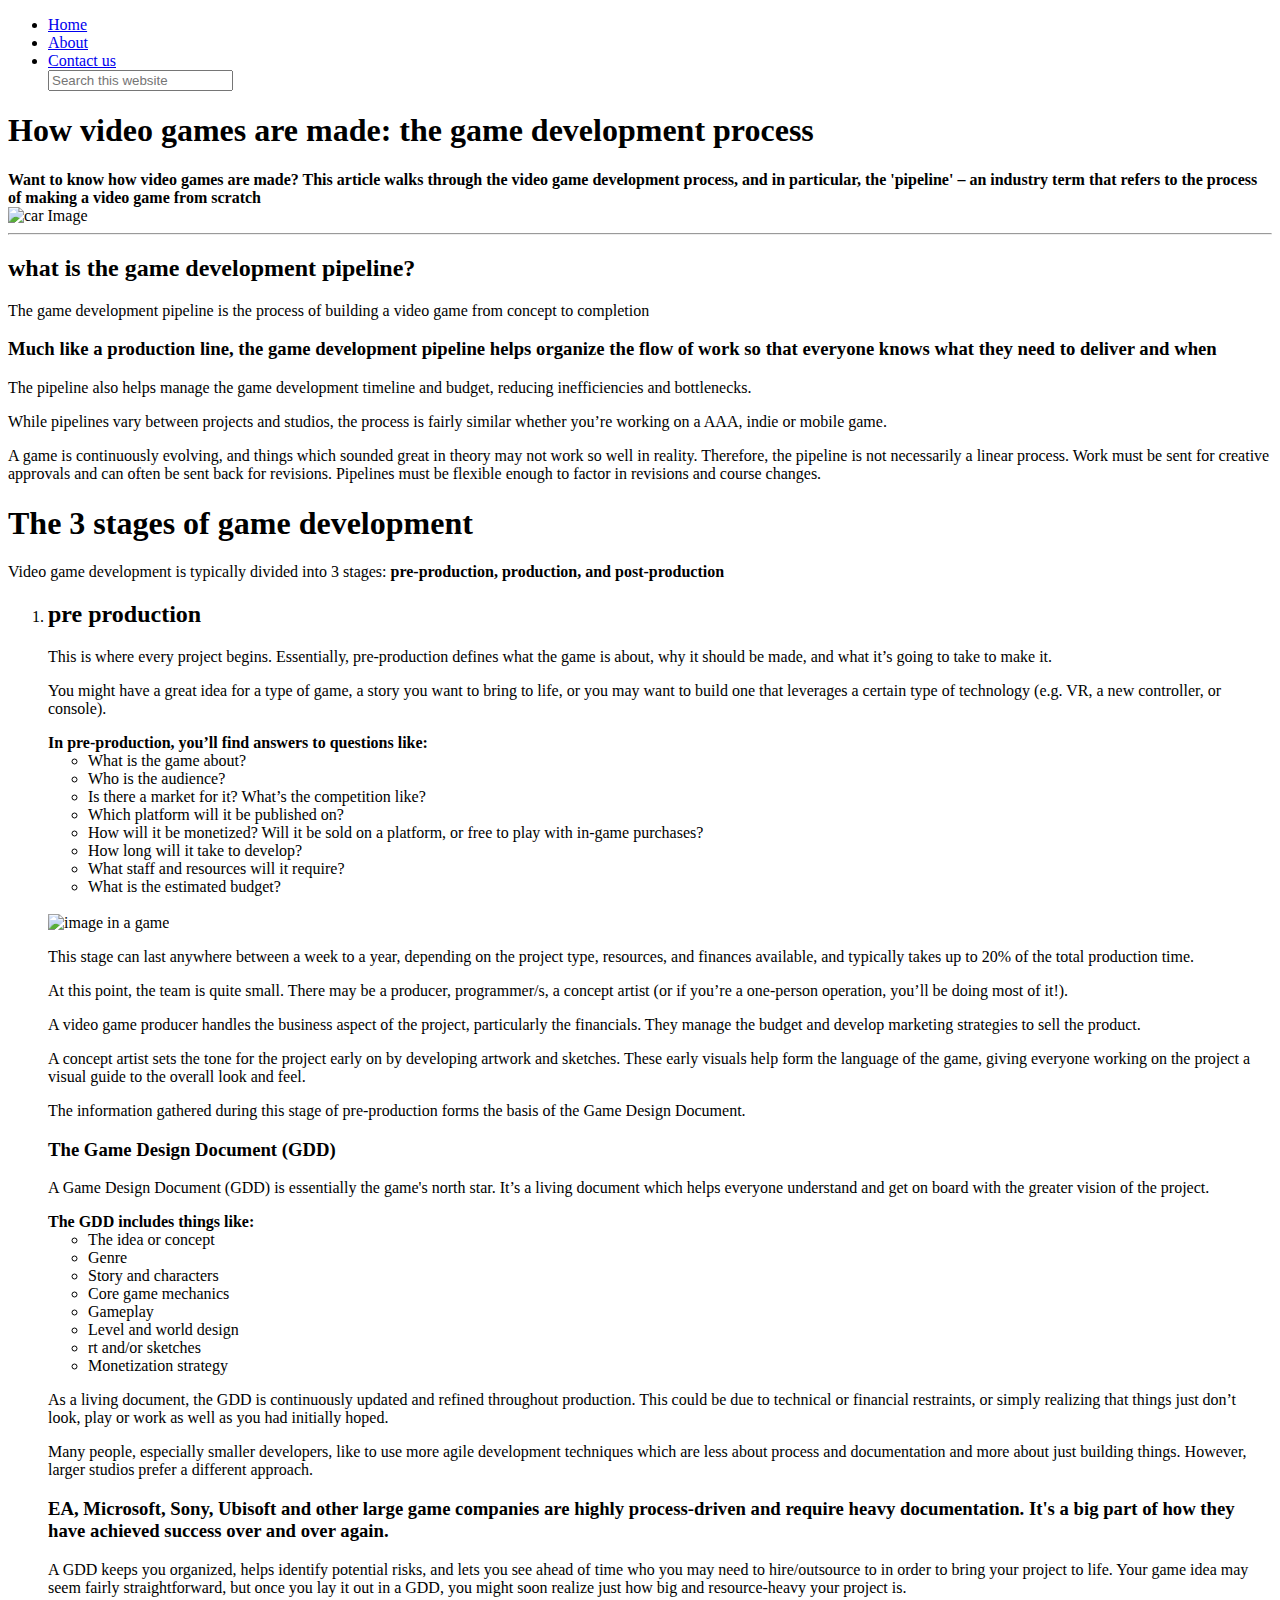
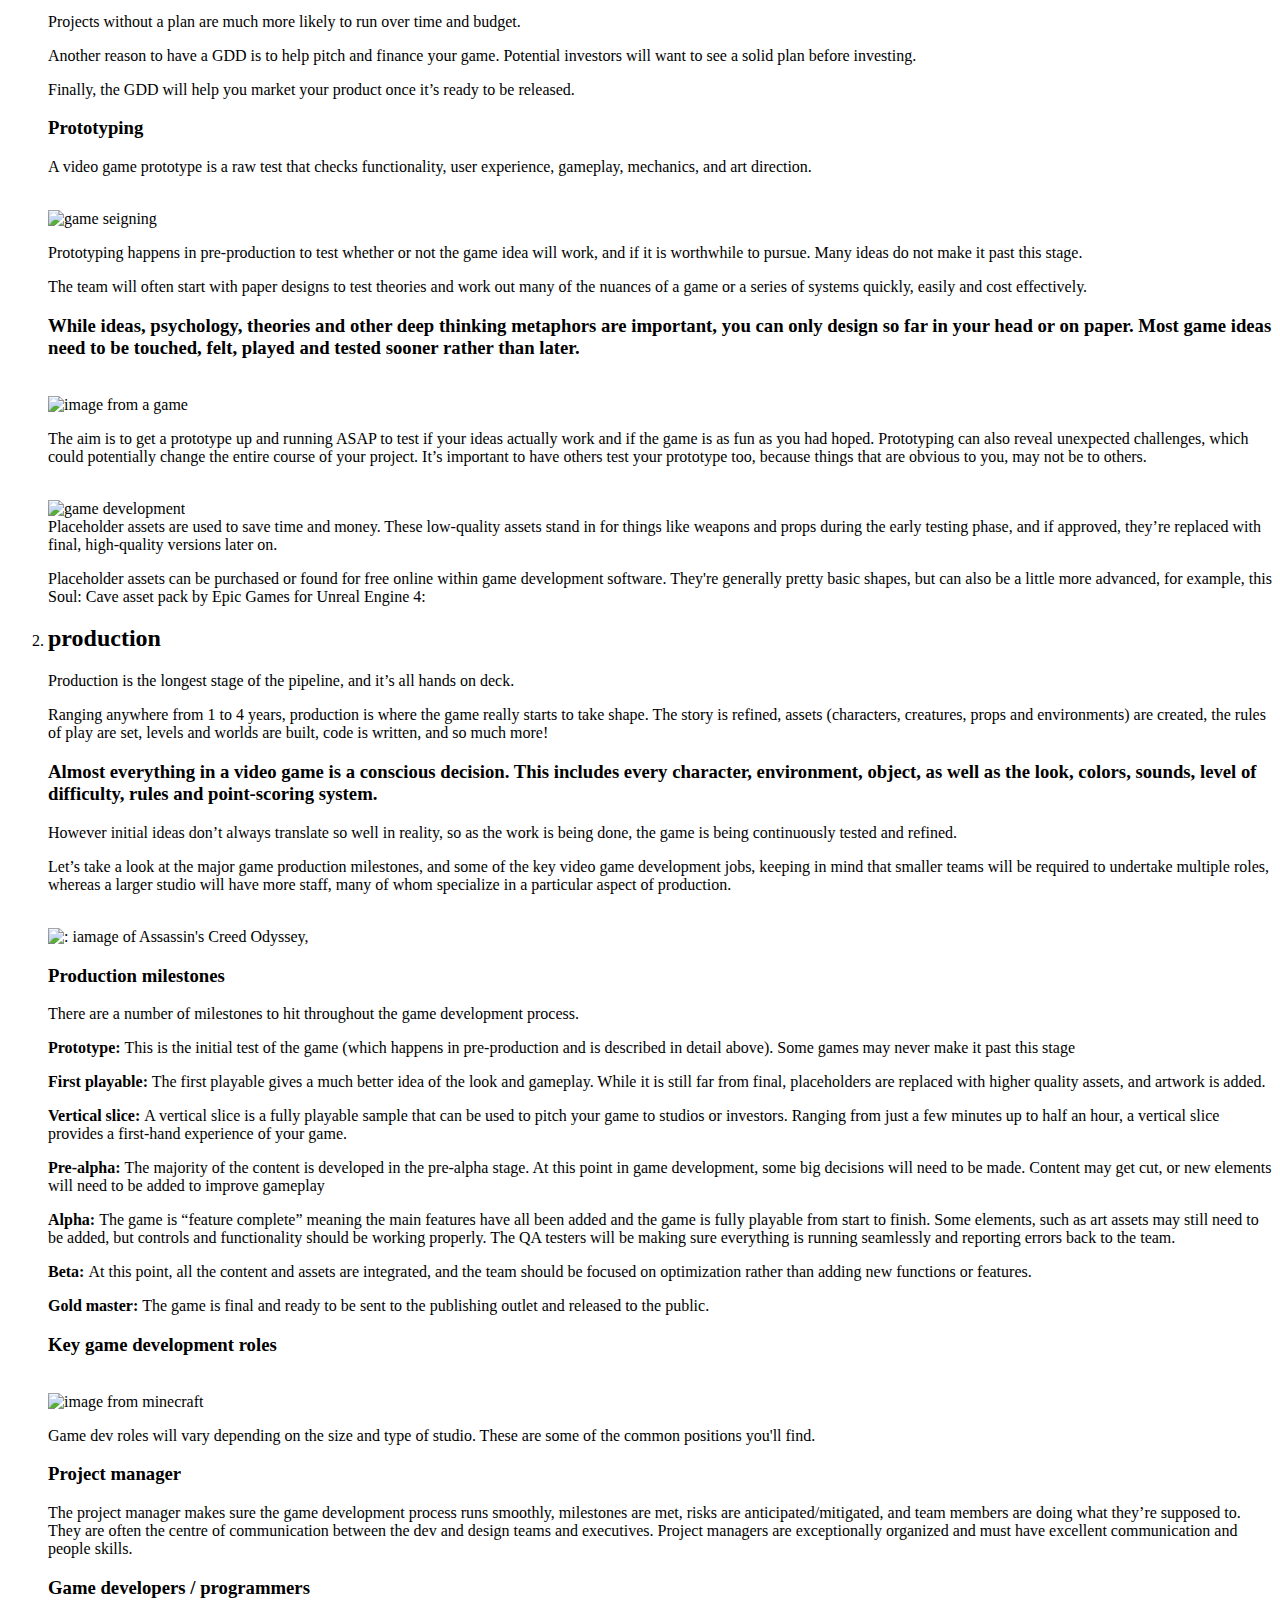
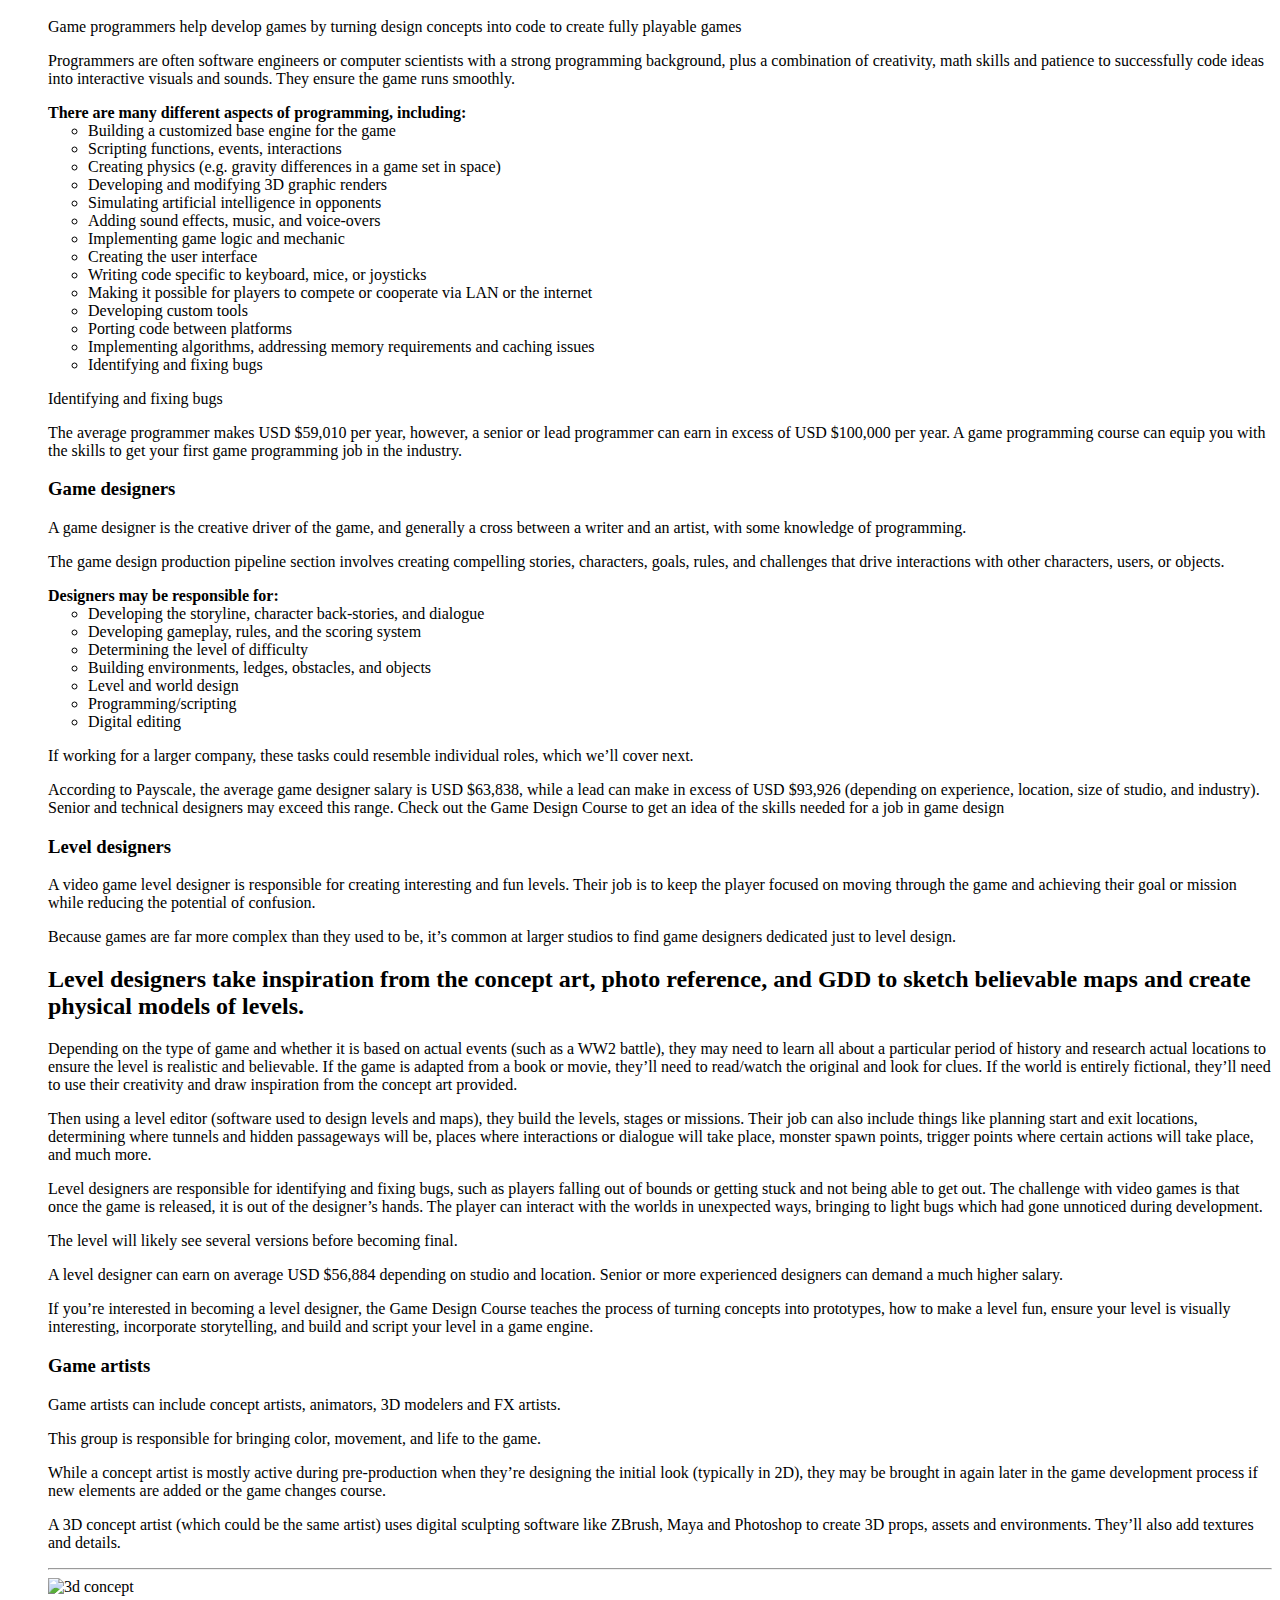
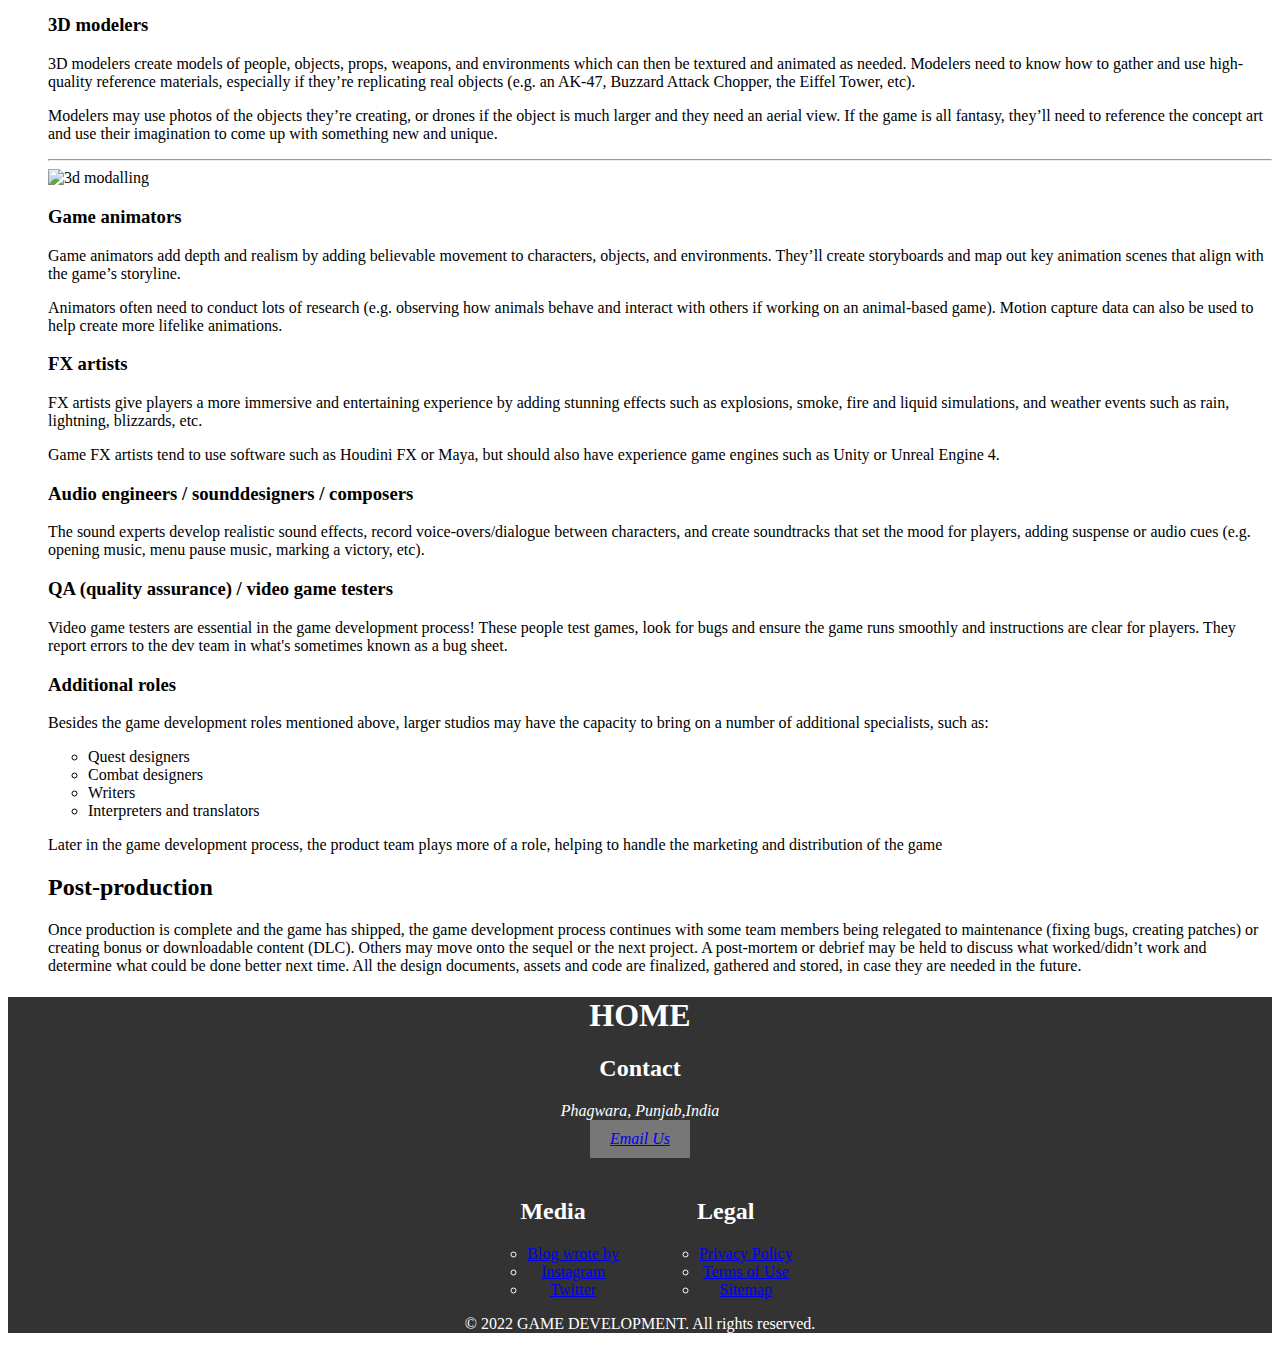
==== index.html @ 2f54fb56 "added favicon" ====
<!DOCTYPE html>
<html lang="en">
  <head>
    <meta charset="UTF-8" />
    <meta http-equiv="X-UA-Compatible" content="IE=edge" />
    <meta name="viewport" content="width=device-width, initial-scale=1.0" />
    <title>WEB DEVELOPMENT BLOG</title>
    <link rel="stylesheet" href="style.css">
    <link rel="shortcut icon" href="/images/favicon.ico" type="image/x-icon">
   
  </head>
  <style>
    .footer{
      background-color: #333;
      color: white;
      text-align: center;
    }
    .footer__addr{
      max-width: 300px;
      margin: 0 auto;
    }
    .footer__nav{
      display: flex;
      justify-content: center;
      margin-top: 20px;
      list-style: none;
      padding: 0;
    }
    .nav__item{
      margin: 0 20px;

    }
    .nav__title{
      font-weight: bold;
    }
    .footer__btn{
      display: inline-block;
      padding: 10px 20px;
      background-color: #777;
    }
  </style>
  <body>
    <header>
      <nav class="navbar">
          <ul>
              <li><a href="index.html">Home</a></li>
              <li><a href="about.html">About</a></li>
           
              <li><a href="contact.html">Contact us</a></li>
              <div class="search">
                  <input type="text" name="search" id="search" placeholder="Search this website">
              </div>
          </ul>
      </nav>
  </header>
    <div class="red">
       
    <b>
        <h1> How video games are made: the game development process</h1>
      </b>
    </div>
    
    <b>
      Want to know how video games are made? This article walks through the
      video game development process, and in particular, the 'pipeline' – an
      industry term that refers to the process of making a video game from
      scratch</b>
      <br>
      
      <img src="/cse1002.jpg " alt="car Image" class="center">
      <hr>
    
    <h2>what is the game development pipeline?</h2>
    <p>
      The game development pipeline is the process of building a video game from
      concept to completion
    </p>
    <h3>
      Much like a production line, the game development pipeline helps organize
      the flow of work so that everyone knows what they need to deliver and when
    </h3>
    <p>
      The pipeline also helps manage the game development timeline and budget,
      reducing inefficiencies and bottlenecks.
    </p>
     
    <p>
      While pipelines vary between projects and studios, the process is fairly
      similar whether you’re working on a AAA, indie or mobile game.
    </p>
    <p>
      A game is continuously evolving, and things which sounded great in theory
      may not work so well in reality. Therefore, the pipeline is not
      necessarily a linear process. Work must be sent for creative approvals and
      can often be sent back for revisions. Pipelines must be flexible enough to
      factor in revisions and course changes.
    </p>
  
    <h1>The 3 stages of game development</h1>
    <p>
      Video game development is typically divided into 3 stages:<b>
        pre-production, production, and post-production</b
      >
    </p>
    <ol>
      <li>
        <h2>pre production</h2>
      </li>
      <p>
        This is where every project begins. Essentially, pre-production defines
        what the game is about, why it should be made, and what it’s going to
        take to make it.
      </p>
      <b3>
      <p>
        You might have a great idea for a type of game, a story you want to
        bring to life, or you may want to build one that leverages a certain
        type of technology (e.g. VR, a new controller, or console).
      </p>
      <b> In pre-production, you’ll find answers to questions like:</b>
      <br>
<div class="box1">
      <ul>
        <li>What is the game about?</li>
        <li>Who is the audience?</li>
        <li>Is there a market for it? What’s the competition like?</li>
        <li>Which platform will it be published on?</li>
        <li>
          How will it be monetized? Will it be sold on a platform, or free to
          play with in-game purchases?
        </li>
        <li>How long will it take to develop?</li>
        <li>What staff and resources will it require?</li>
        <li>What is the estimated budget?</li>
      </ul>
    </div>
      <br>
      <img src="/cse1013.jpg" alt="image in a game" class="center">
      <p>
        This stage can last anywhere between a week to a year, depending on the
        project type, resources, and finances available, and typically takes up
        to 20% of the total production time.
      </p>
      <p>
        At this point, the team is quite small. There may be a producer,
        programmer/s, a concept artist (or if you’re a one-person operation,
        you’ll be doing most of it!).
      </p>
      <p>
        A video game producer handles the business aspect of the project,
        particularly the financials. They manage the budget and develop
        marketing strategies to sell the product.
      </p>
      <p>
        A concept artist sets the tone for the project early on by developing
        artwork and sketches. These early visuals help form the language of the
        game, giving everyone working on the project a visual guide to the
        overall look and feel.
      </p>
      <p>
        The information gathered during this stage of pre-production forms the
        basis of the Game Design Document.
      </p>
      <h3>The Game Design Document (GDD)</h3>
      <p>
        A Game Design Document (GDD) is essentially the game's north star. It’s
        a living document which helps everyone understand and get on board with
        the greater vision of the project.
      </p>
      <b>The GDD includes things like:</b>
      <div class="box1">
      <ul>
        <li>The idea or concept</li>
        <li>Genre</li>
        <li>Story and characters</li>
        <li>Core game mechanics</li>
        <li>Gameplay</li>
        <li>Level and world design</li>
        <li>rt and/or sketches</li>
        <li>Monetization strategy</li>
      </ul>
    </div>
      <p>
        As a living document, the GDD is continuously updated and refined
        throughout production. This could be due to technical or financial
        restraints, or simply realizing that things just don’t look, play or
        work as well as you had initially hoped.
      </p>
      <p>
        Many people, especially smaller developers, like to use more agile
        development techniques which are less about process and documentation
        and more about just building things. However, larger studios prefer a
        different approach.
      </p>
      <h3>
        EA, Microsoft, Sony, Ubisoft and other large game companies are highly
        process-driven and require heavy documentation. It's a big part of how
        they have achieved success over and over again.
      </h3>
      <p>
        A GDD keeps you organized, helps identify potential risks, and lets you
        see ahead of time who you may need to hire/outsource to in order to
        bring your project to life. Your game idea may seem fairly
        straightforward, but once you lay it out in a GDD, you might soon
        realize just how big and resource-heavy your project is.
      </p>
      <p>
        Projects without a plan are much more likely to run over time and
        budget.
      </p>
      <p>
        Another reason to have a GDD is to help pitch and finance your game.
        Potential investors will want to see a solid plan before investing.
      </p>
      <p>
        Finally, the GDD will help you market your product once it’s ready to be
        released.
      </p>
      <h3>Prototyping</h3>
      <p>
        A video game prototype is a raw test that checks functionality, user
        experience, gameplay, mechanics, and art direction.
      </p>
      <br>
      <img src="/cse1006.jpg" alt="game seigning"  class="center">
      <p>
        Prototyping happens in pre-production to test whether or not the game
        idea will work, and if it is worthwhile to pursue. Many ideas do not
        make it past this stage.
      </p>
      <p>
        The team will often start with paper designs to test theories and work
        out many of the nuances of a game or a series of systems quickly, easily
        and cost effectively.
      </p>
      <h3>
        While ideas, psychology, theories and other deep thinking metaphors are
        important, you can only design so far in your head or on paper. Most
        game ideas need to be touched, felt, played and tested sooner rather
        than later.
      </h3>
      <br>
      <img src="/cse1005.jpg" alt="image from a game "  class="center">
      <p>
        The aim is to get a prototype up and running ASAP to test if your ideas
        actually work and if the game is as fun as you had hoped. Prototyping
        can also reveal unexpected challenges, which could potentially change
        the entire course of your project. It’s important to have others test
        your prototype too, because things that are obvious to you, may not be
        to others.
      </p>
      <br>
      <img src="/cse1007.jpg" alt="game development "  class="center">
      <br>
        Placeholder assets are used to save time and money. These low-quality
        assets stand in for things like weapons and props during the early
        testing phase, and if approved, they’re replaced with final,
        high-quality versions later on.
      </p>
      <p>
        Placeholder assets can be purchased or found for free online within game
        development software. They're generally pretty basic shapes, but can
        also be a little more advanced, for example, this Soul: Cave asset pack
        by Epic Games for Unreal Engine 4:
      </p>
      <li>
        <h2>production</h2>
      </li>
      <p>
        Production is the longest stage of the pipeline, and it’s all hands on
        deck.
      </p>
      <p>
        Ranging anywhere from 1 to 4 years, production is where the game really
        starts to take shape. The story is refined, assets (characters,
        creatures, props and environments) are created, the rules of play are
        set, levels and worlds are built, code is written, and so much more!
      </p>
      <h3>
        Almost everything in a video game is a conscious decision. This includes
        every character, environment, object, as well as the look, colors,
        sounds, level of difficulty, rules and point-scoring system.
      </h3>
      <p>
        However initial ideas don’t always translate so well in reality, so as
        the work is being done, the game is being continuously tested and
        refined.
      </p>
      <p>
        Let’s take a look at the major game production milestones, and some of
        the key video game development jobs, keeping in mind that smaller teams
        will be required to undertake multiple roles, whereas a larger studio
        will have more staff, many of whom specialize in a particular aspect of
        production.
      </p>
      <br>
      <img src="/cse1003.jpg" alt=": iamage of Assassin's Creed Odyssey, "  class="center">
      <h3>Production milestones</h3>
      <p>
        There are a number of milestones to hit throughout the game development
        process.
      </p>
      <p>
        <b> Prototype: </b>
        This is the initial test of the game (which happens in pre-production
        and is described in detail above). Some games may never make it past
        this stage
      </p>
      <p>
        <b>First playable:</b> The first playable gives a much better idea of
        the look and gameplay. While it is still far from final, placeholders
        are replaced with higher quality assets, and artwork is added.
      </p>
      <p>
        <b> Vertical slice: </b>
        A vertical slice is a fully playable sample that can be used to pitch
        your game to studios or investors. Ranging from just a few minutes up to
        half an hour, a vertical slice provides a first-hand experience of your
        game.
      </p>
      <p>
        <b>Pre-alpha: </b>
        The majority of the content is developed in the pre-alpha stage. At this
        point in game development, some big decisions will need to be made.
        Content may get cut, or new elements will need to be added to improve
        gameplay
      </p>
      <p>
        <b> Alpha: </b>
        The game is “feature complete” meaning the main features have all been
        added and the game is fully playable from start to finish. Some
        elements, such as art assets may still need to be added, but controls
        and functionality should be working properly. The QA testers will be
        making sure everything is running seamlessly and reporting errors back
        to the team.
      </p>
      <p>
        <b> Beta: </b>
        At this point, all the content and assets are integrated, and the team
        should be focused on optimization rather than adding new functions or
        features.
      </p>
      <p>
        <b> Gold master: </b>
        The game is final and ready to be sent to the publishing outlet and
        released to the public.
      </p>
      <h3>Key game development roles</h3>
      <br>
      <img src="/cse1001.jpg" alt="image from minecraft "  class="center">
      <p>
        Game dev roles will vary depending on the size and type of studio. These
        are some of the common positions you'll find.
      </p>
      <h3>Project manager</h3>

      <p>
        The project manager makes sure the game development process runs
        smoothly, milestones are met, risks are anticipated/mitigated, and team
        members are doing what they’re supposed to. They are often the centre of
        communication between the dev and design teams and executives. Project
        managers are exceptionally organized and must have excellent
        communication and people skills.
      </p>
      <h3>Game developers / programmers</h3>
      <p>
        Game programmers help develop games by turning design concepts into code
        to create fully playable games
      </p>
      <p>
        Programmers are often software engineers or computer scientists with a
        strong programming background, plus a combination of creativity, math
        skills and patience to successfully code ideas into interactive visuals
        and sounds. They ensure the game runs smoothly.
      </p>
      <b>There are many different aspects of programming, including:</b>
      <div class="box1">
      <ul>
        <li>Building a customized base engine for the game</li>
        <li>Scripting functions, events, interactions</li>
        <li>
          Creating physics (e.g. gravity differences in a game set in space)
        </li>
        <li>Developing and modifying 3D graphic renders</li>
        <li>Simulating artificial intelligence in opponents</li>
        <li>Adding sound effects, music, and voice-overs</li>
        <li>Implementing game logic and mechanic</li>
        <li>Creating the user interface</li>
        <li>Writing code specific to keyboard, mice, or joysticks</li>
        <li>
          Making it possible for players to compete or cooperate via LAN or the
          internet
        </li>
        <li>Developing custom tools</li>
        <li>Porting code between platforms</li>
        <li>
          Implementing algorithms, addressing memory requirements and caching
          issues
        </li>
        <li>Identifying and fixing bugs</li>
      </ul>
    </div>
      <p>Identifying and fixing bugs</p>
      <p>
        The average programmer makes USD $59,010 per year, however, a senior or
        lead programmer can earn in excess of USD $100,000 per year. A game
        programming course can equip you with the skills to get your first game
        programming job in the industry.
      </p>
      <h3>Game designers</h3>
      <p>
        A game designer is the creative driver of the game, and generally a
        cross between a writer and an artist, with some knowledge of
        programming.
      </p>
      <p>
        The game design production pipeline section involves creating compelling
        stories, characters, goals, rules, and challenges that drive
        interactions with other characters, users, or objects.
      </p>
      <b>Designers may be responsible for:</b>
      <div class="box1">
      <ul>
        <li>Developing the storyline, character back-stories, and dialogue</li>
        <li>Developing gameplay, rules, and the scoring system</li>
        <li>Determining the level of difficulty</li>
        <li>Building environments, ledges, obstacles, and objects</li>
        <li>Level and world design</li>
        <li>Programming/scripting</li>
        <li>Digital editing</li>
      </ul>
    </div>
      <p>
        If working for a larger company, these tasks could resemble individual
        roles, which we’ll cover next.
      </p>
      <p>
        According to Payscale, the average game designer salary is USD $63,838,
        while a lead can make in excess of USD $93,926 (depending on experience,
        location, size of studio, and industry). Senior and technical designers
        may exceed this range. Check out the Game Design Course to get an idea
        of the skills needed for a job in game design
      </p>
      <h3>Level designers</h3>
      <p>
        A video game level designer is responsible for creating interesting and
        fun levels. Their job is to keep the player focused on moving through
        the game and achieving their goal or mission while reducing the
        potential of confusion.
      </p>
      <p>
        Because games are far more complex than they used to be, it’s common at
        larger studios to find game designers dedicated just to level design.
      </p>
      <h2>
        Level designers take inspiration from the concept art, photo reference,
        and GDD to sketch believable maps and create physical models of levels.
      </h2>
      <p>
        Depending on the type of game and whether it is based on actual events
        (such as a WW2 battle), they may need to learn all about a particular
        period of history and research actual locations to ensure the level is
        realistic and believable. If the game is adapted from a book or movie,
        they’ll need to read/watch the original and look for clues. If the world
        is entirely fictional, they’ll need to use their creativity and draw
        inspiration from the concept art provided.
      </p>
      <p>
        Then using a level editor (software used to design levels and maps),
        they build the levels, stages or missions. Their job can also include
        things like planning start and exit locations, determining where tunnels
        and hidden passageways will be, places where interactions or dialogue
        will take place, monster spawn points, trigger points where certain
        actions will take place, and much more.
      </p>
      <p>
        Level designers are responsible for identifying and fixing bugs, such as
        players falling out of bounds or getting stuck and not being able to get
        out. The challenge with video games is that once the game is released,
        it is out of the designer’s hands. The player can interact with the
        worlds in unexpected ways, bringing to light bugs which had gone
        unnoticed during development.
      </p>
      <p>The level will likely see several versions before becoming final.</p>
      <p>
        A level designer can earn on average USD $56,884 depending on studio and
        location. Senior or more experienced designers can demand a much higher
        salary.
      </p>
      <p>
        If you’re interested in becoming a level designer, the Game Design
        Course teaches the process of turning concepts into prototypes, how to
        make a level fun, ensure your level is visually interesting, incorporate
        storytelling, and build and script your level in a game engine.
      </p>
      <h3>Game artists</h3>
      <p>
        Game artists can include concept artists, animators, 3D modelers and FX
        artists.
      </p>
      <p>
        This group is responsible for bringing color, movement, and life to the
        game.
      </p>
      <p>
        While a concept artist is mostly active during pre-production when
        they’re designing the initial look (typically in 2D), they may be
        brought in again later in the game development process if new elements
        are added or the game changes course.
      </p>
      <p>
        A 3D concept artist (which could be the same artist) uses digital
        sculpting software like ZBrush, Maya and Photoshop to create 3D props,
        assets and environments. They’ll also add textures and details.
      </p>
      <hr>
      <img src="/cse1004.jpg" alt="3d concept" class="center">
      <h3>3D modelers</h3>
      <p>
        3D modelers create models of people, objects, props, weapons, and
        environments which can then be textured and animated as needed. Modelers
        need to know how to gather and use high-quality reference materials,
        especially if they’re replicating real objects (e.g. an AK-47, Buzzard
        Attack Chopper, the Eiffel Tower, etc).
      </p>
      <p>
        Modelers may use photos of the objects they’re creating, or drones if
        the object is much larger and they need an aerial view. If the game is
        all fantasy, they’ll need to reference the concept art and use their
        imagination to come up with something new and unique.
      </p>
      <hr>
      <img src="/cse1017.jpg" alt="3d modalling" class="center">
      <h3>Game animators</h3>
      <p>
        Game animators add depth and realism by adding believable movement to
        characters, objects, and environments. They’ll create storyboards and
        map out key animation scenes that align with the game’s storyline.
      </p>
      <p>
        Animators often need to conduct lots of research (e.g. observing how
        animals behave and interact with others if working on an animal-based
        game). Motion capture data can also be used to help create more lifelike
        animations.
      </p>
      <h3>FX artists</h3>
      <p>
        FX artists give players a more immersive and entertaining experience by
        adding stunning effects such as explosions, smoke, fire and liquid
        simulations, and weather events such as rain, lightning, blizzards, etc.
      </p>
      <p>
        Game FX artists tend to use software such as Houdini FX or Maya, but
        should also have experience game engines such as Unity or Unreal Engine
        4.
      </p>
      <h3>Audio engineers / sounddesigners / composers</h3>
      <p>
        The sound experts develop realistic sound effects, record
        voice-overs/dialogue between characters, and create soundtracks that set
        the mood for players, adding suspense or audio cues (e.g. opening music,
        menu pause music, marking a victory, etc).
      </p>
      <h3>QA (quality assurance) / video game testers</h3>
      <p>
        Video game testers are essential in the game development process! These
        people test games, look for bugs and ensure the game runs smoothly and
        instructions are clear for players. They report errors to the dev team
        in what's sometimes known as a bug sheet.
      </p>
      <h3>Additional roles</h3>
      <p>
        Besides the game development roles mentioned above, larger studios may
        have the capacity to bring on a number of additional specialists, such
        as:
      </p>
      <div class="box1">
      <ul>
        <li>Quest designers</li>
        <li>Combat designers</li>
        <li>Writers</li>
        <li>Interpreters and translators</li>
      </ul>
    </div>
      <p>
        Later in the game development process, the product team plays more of a
        role, helping to handle the marketing and distribution of the game
      </p>

      <h2>Post-production</h2>
      <p>
Once production is complete and the game has shipped, the game development
 process continues with some team members being relegated to maintenance 
 (fixing bugs, creating patches) or creating bonus or downloadable content
  (DLC). Others may move onto the sequel or the next project.

        A post-mortem or debrief may be held to discuss what worked/didn’t
         work and determine what could be done better next time. All the design
          documents, assets and code are finalized, gathered and stored, in
           case they are needed in the future.</p>
    </ol>
     
   <footer class="footer">
    <div class="footer__addr">
      <h1 class="footer__logo">HOME</h1>
          
      <h2>Contact</h2>
      
      <address>
         Phagwara, Punjab,India <br>
            
        <a class="footer__btn" href="guttikondasivachandrasekhar@gmail.com">Email Us</a>
      </address>
    </div>
    
    <ul class="footer__nav">
      <li class="nav__item">
        <h2 class="nav__title">Media</h2>
  
        <ul class="nav__ul">
          <li>
            <a href="about.html">Blog wrote by</a>
          </li>
  
          <li>
            <a href="https://www.instagram.com/passion_1_9/">Instagram</a>
          </li>
              
          <li>
            <a href="@chandu_g_">Twitter</a>
          </li>
        </ul>
      </li>
      
      
      
      <li class="nav__item">
        <h2 class="nav__title">Legal</h2>
        
        <ul class="nav__ul">
          <li>
            <a href="#">Privacy Policy</a>
          </li>
          
          <li>
            <a href="#">Terms of Use</a>
          </li>
          
          <li>
            <a href="#">Sitemap</a>
          </li>
        </ul>
      </li>
    </ul>
    
    <div class="legal">
      <p>&copy; 2022 GAME DEVELOPMENT. All rights reserved.</p>
      
      
    </div>
  </footer class="footer">
 

 

  
  </body>
</html>
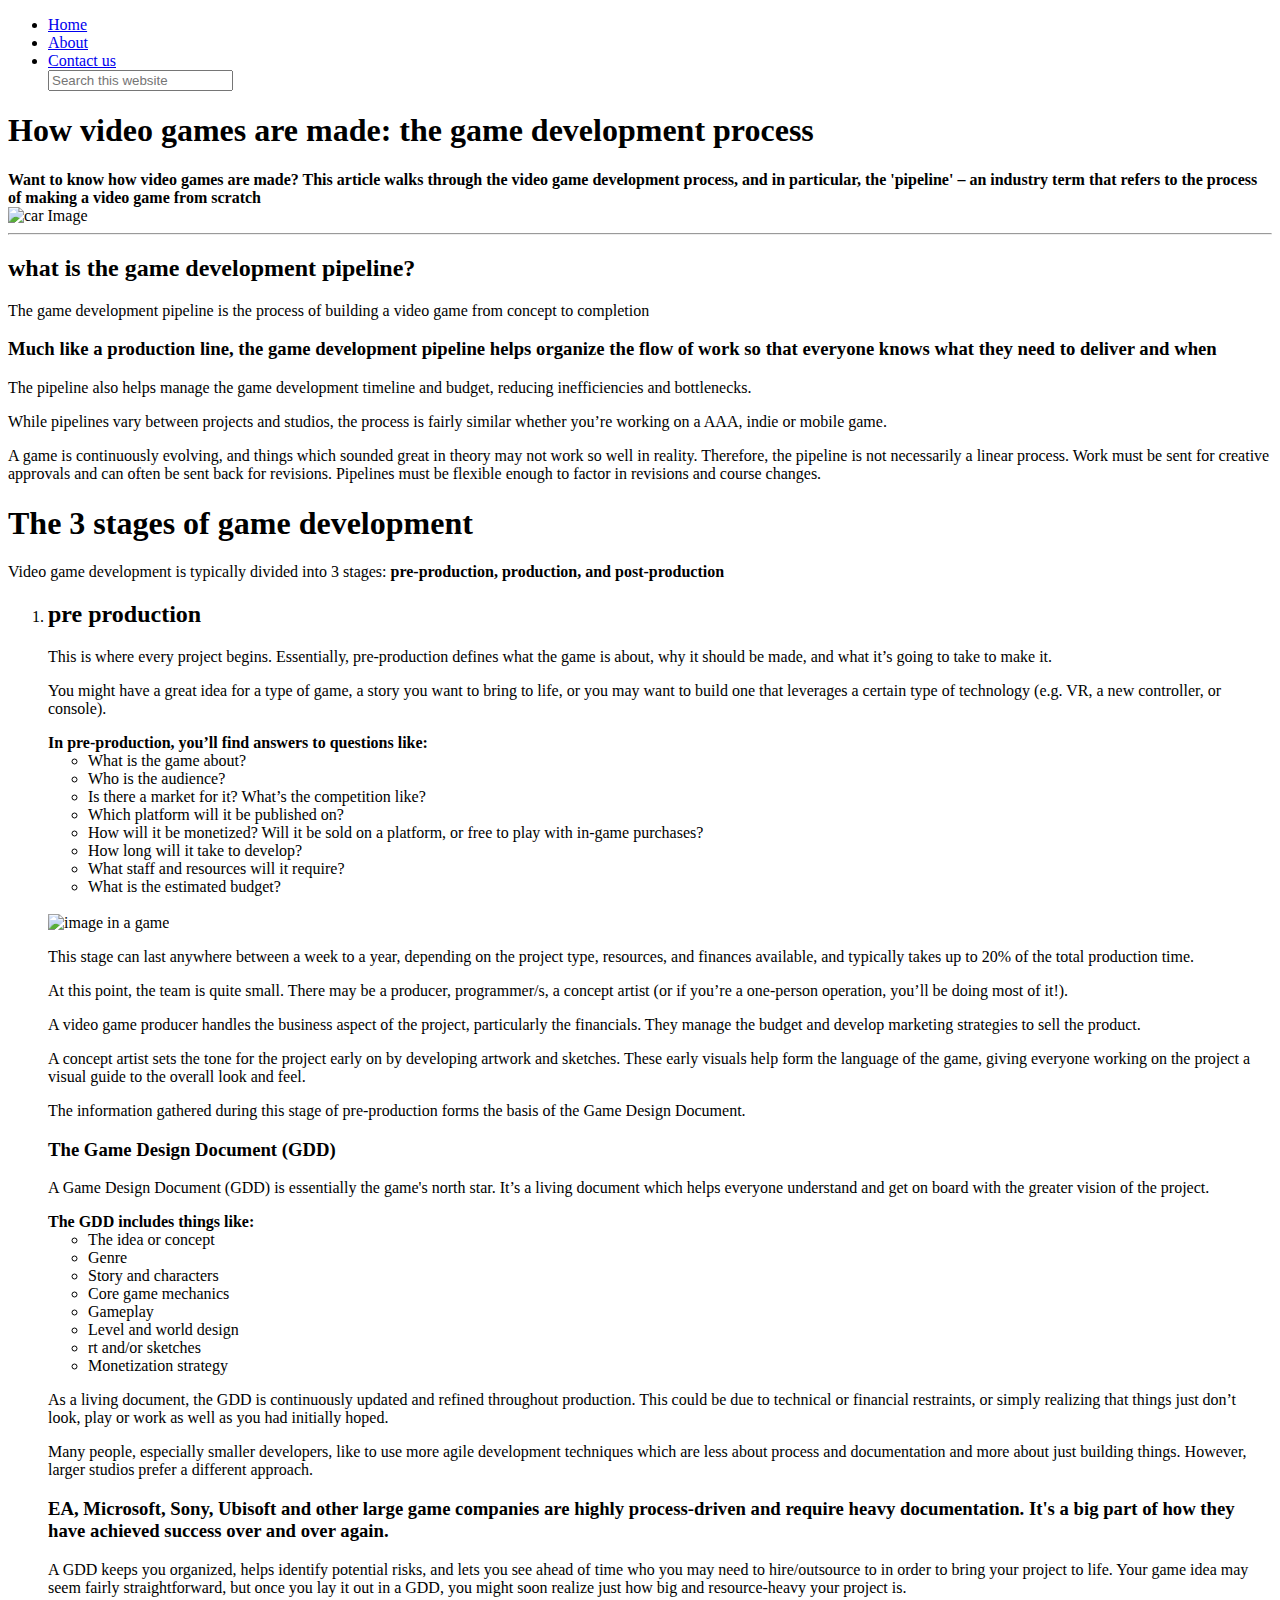
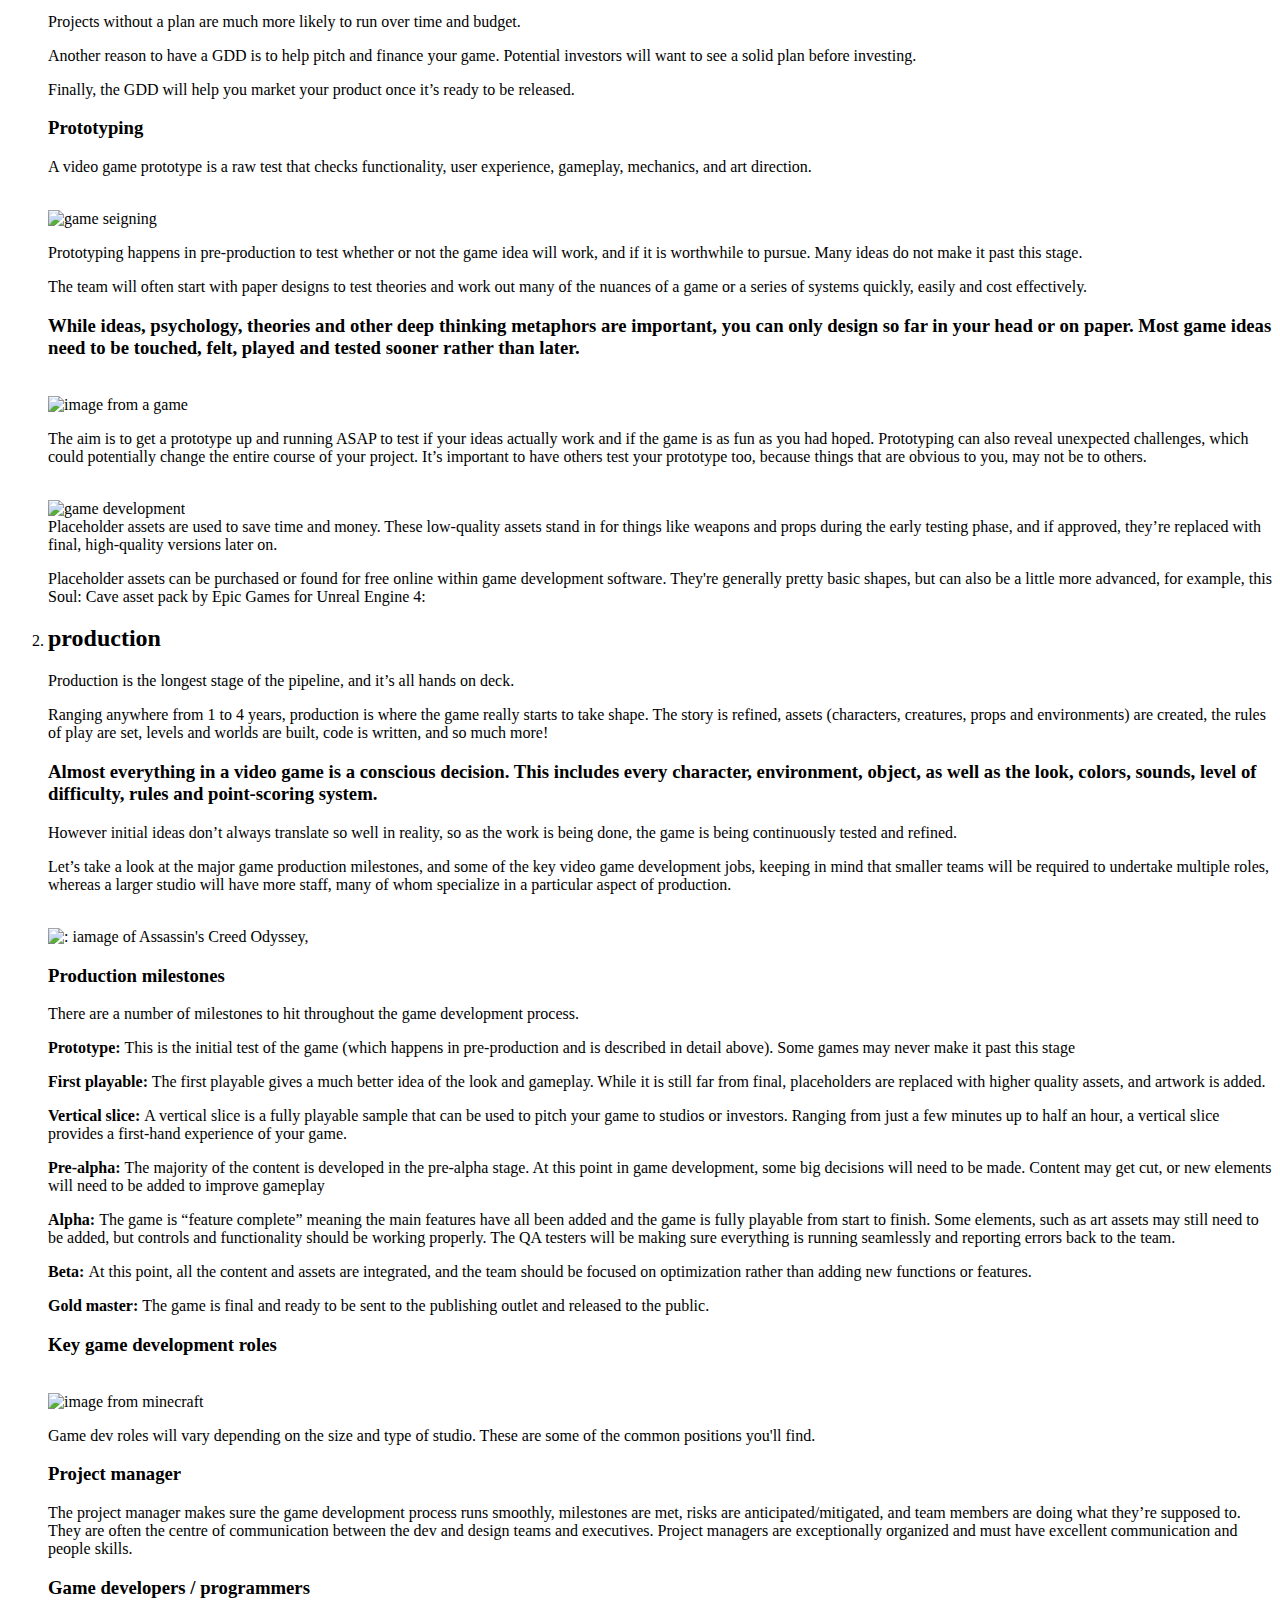
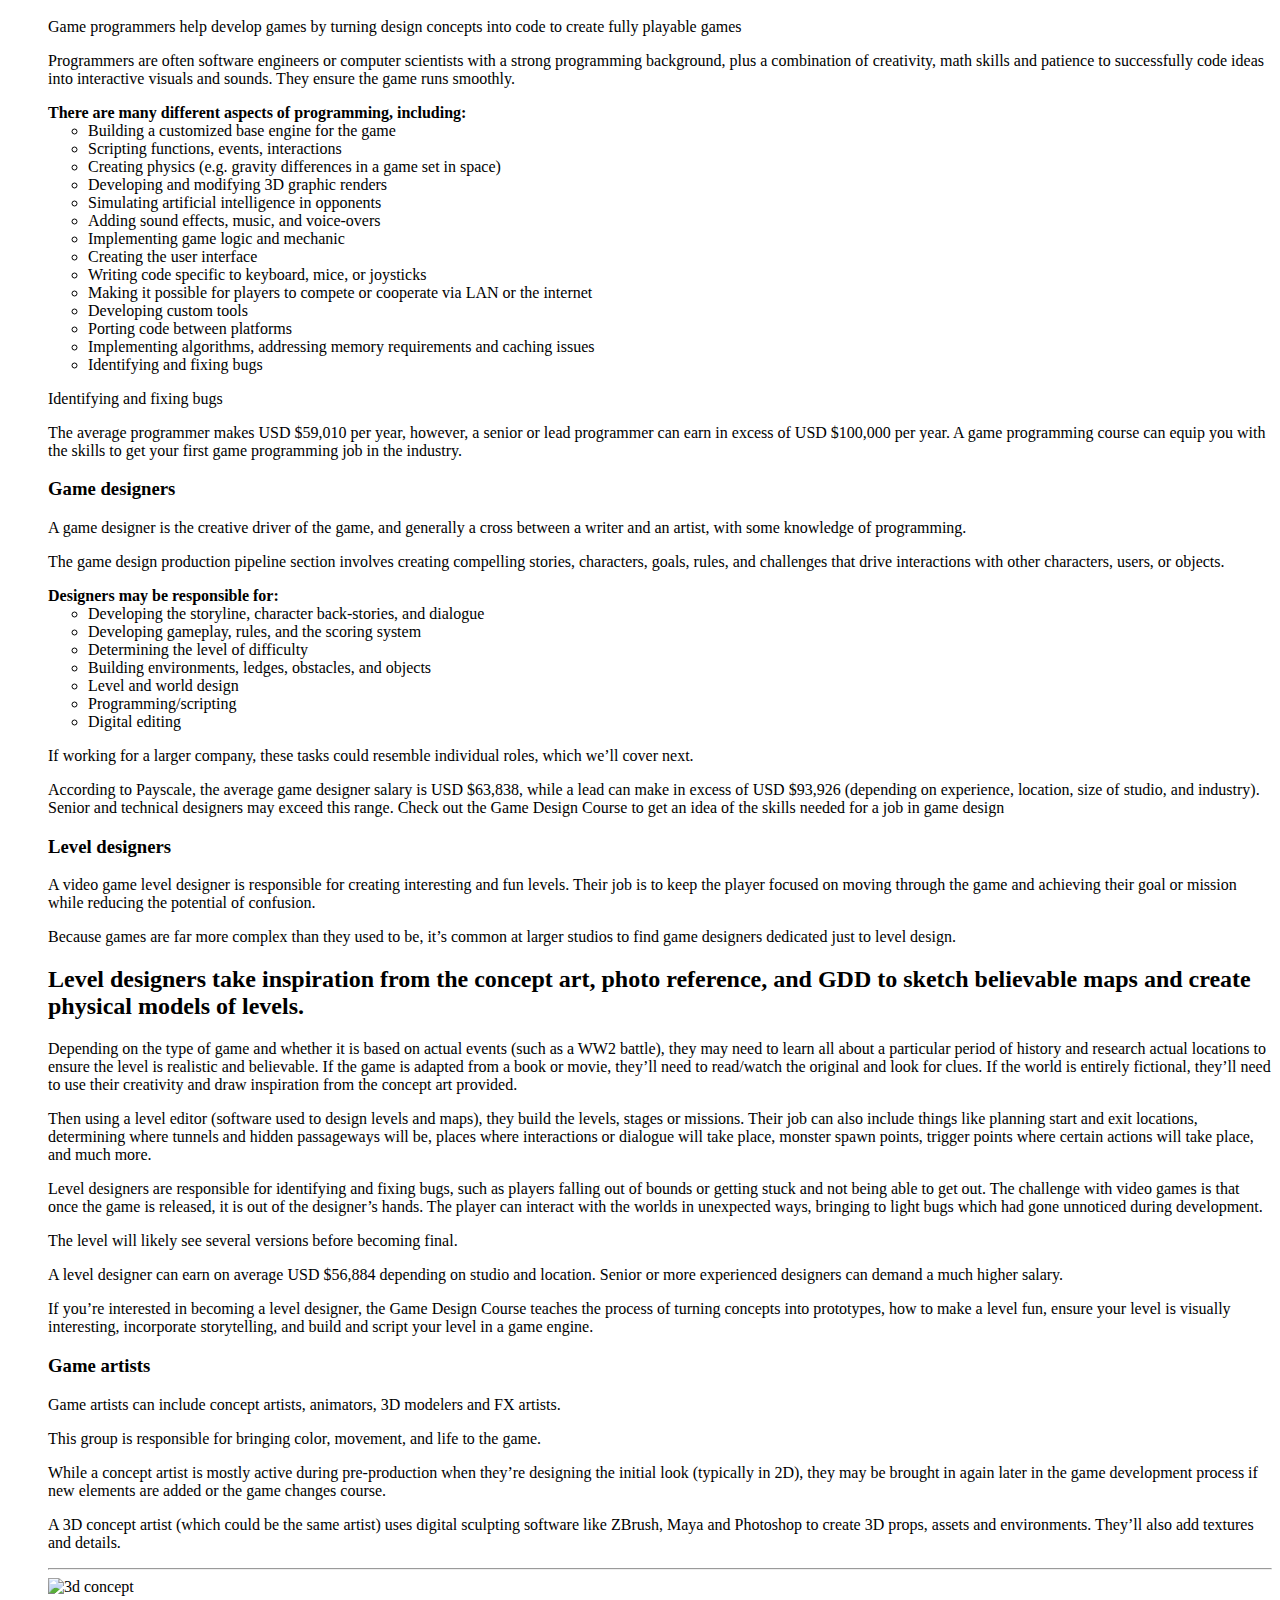
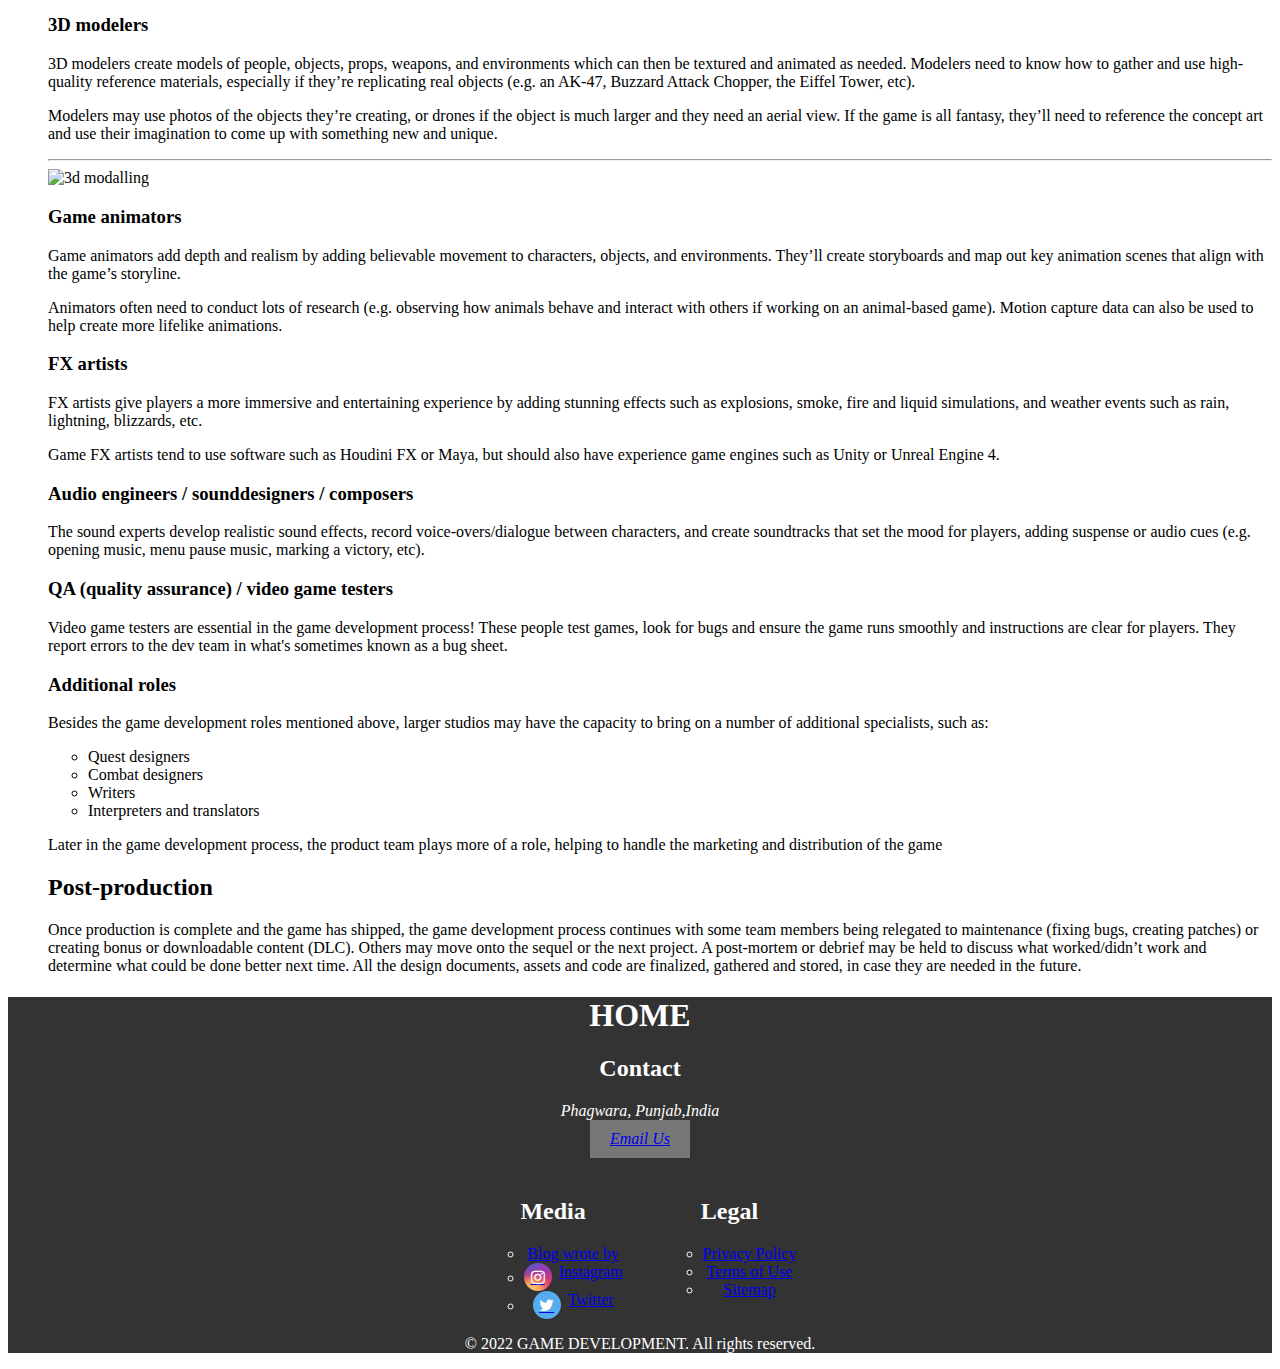
==== commit d2bdde9c: "feat: add social media icons and style #30" ====
--- a/index.html
+++ b/index.html
@@ -6,8 +6,8 @@
     <meta name="viewport" content="width=device-width, initial-scale=1.0" />
     <title>WEB DEVELOPMENT BLOG</title>
     <link rel="stylesheet" href="style.css">
-    <link rel="shortcut icon" href="/images/favicon.ico" type="image/x-icon">
-   
+    <link rel="shortcut icon" href="videogames.png" type="image/x-icon">
+    <link rel="stylesheet" href="https://cdnjs.cloudflare.com/ajax/libs/font-awesome/4.7.0/css/font-awesome.min.css">
   </head>
   <style>
     .footer{
@@ -37,6 +37,36 @@
       display: inline-block;
       padding: 10px 20px;
       background-color: #777;
+    }
+    .fa {
+      padding: 5px;
+      font-size: 16px;
+      text-align: center;
+      text-decoration: none;
+      border-radius: 50%;
+      display:inline-block;
+      line-height: 18px;
+      background-color:black;
+      color:white;
+      width: 18px;
+      height: 18px;
+      vertical-align: bottom;
+    }
+    .fa-twitter {
+      background: #55ACEE;
+      color: white;
+    }
+    .fa-instagram {
+      color: white;
+      background: radial-gradient(circle farthest-corner at 35% 90%, #fec564, transparent 50%), radial-gradient(circle farthest-corner at 0 140%, #fec564, transparent 50%), radial-gradient(ellipse farthest-corner at 0 -25%, #5258cf, transparent 50%), radial-gradient(ellipse farthest-corner at 20% -50%, #5258cf, transparent 50%), radial-gradient(ellipse farthest-corner at 100% 0, #893dc2, transparent 50%), radial-gradient(ellipse farthest-corner at 60% -20%, #893dc2, transparent 50%), radial-gradient(ellipse farthest-corner at 100% 100%, #d9317a, transparent), linear-gradient(#6559ca, #bc318f 30%, #e33f5f 50%, #f77638 70%, #fec66d 100%);
+
+    }
+    .nav__ul li a {
+      display: flex;
+      justify-content: center;
+    }
+    .nav__ul li span {
+      margin-left: 7px;
     }
   </style>
   <body>
@@ -623,11 +653,11 @@
           </li>
   
           <li>
-            <a href="https://www.instagram.com/passion_1_9/">Instagram</a>
+            <a href="https://www.instagram.com/passion_1_9/"><i class="fa fa-instagram"></i><span>Instagram</span></a>
           </li>
               
           <li>
-            <a href="@chandu_g_">Twitter</a>
+            <a href="@chandu_g_"><i class="fa fa-twitter"></i><span>Twitter</span></a>
           </li>
         </ul>
       </li>
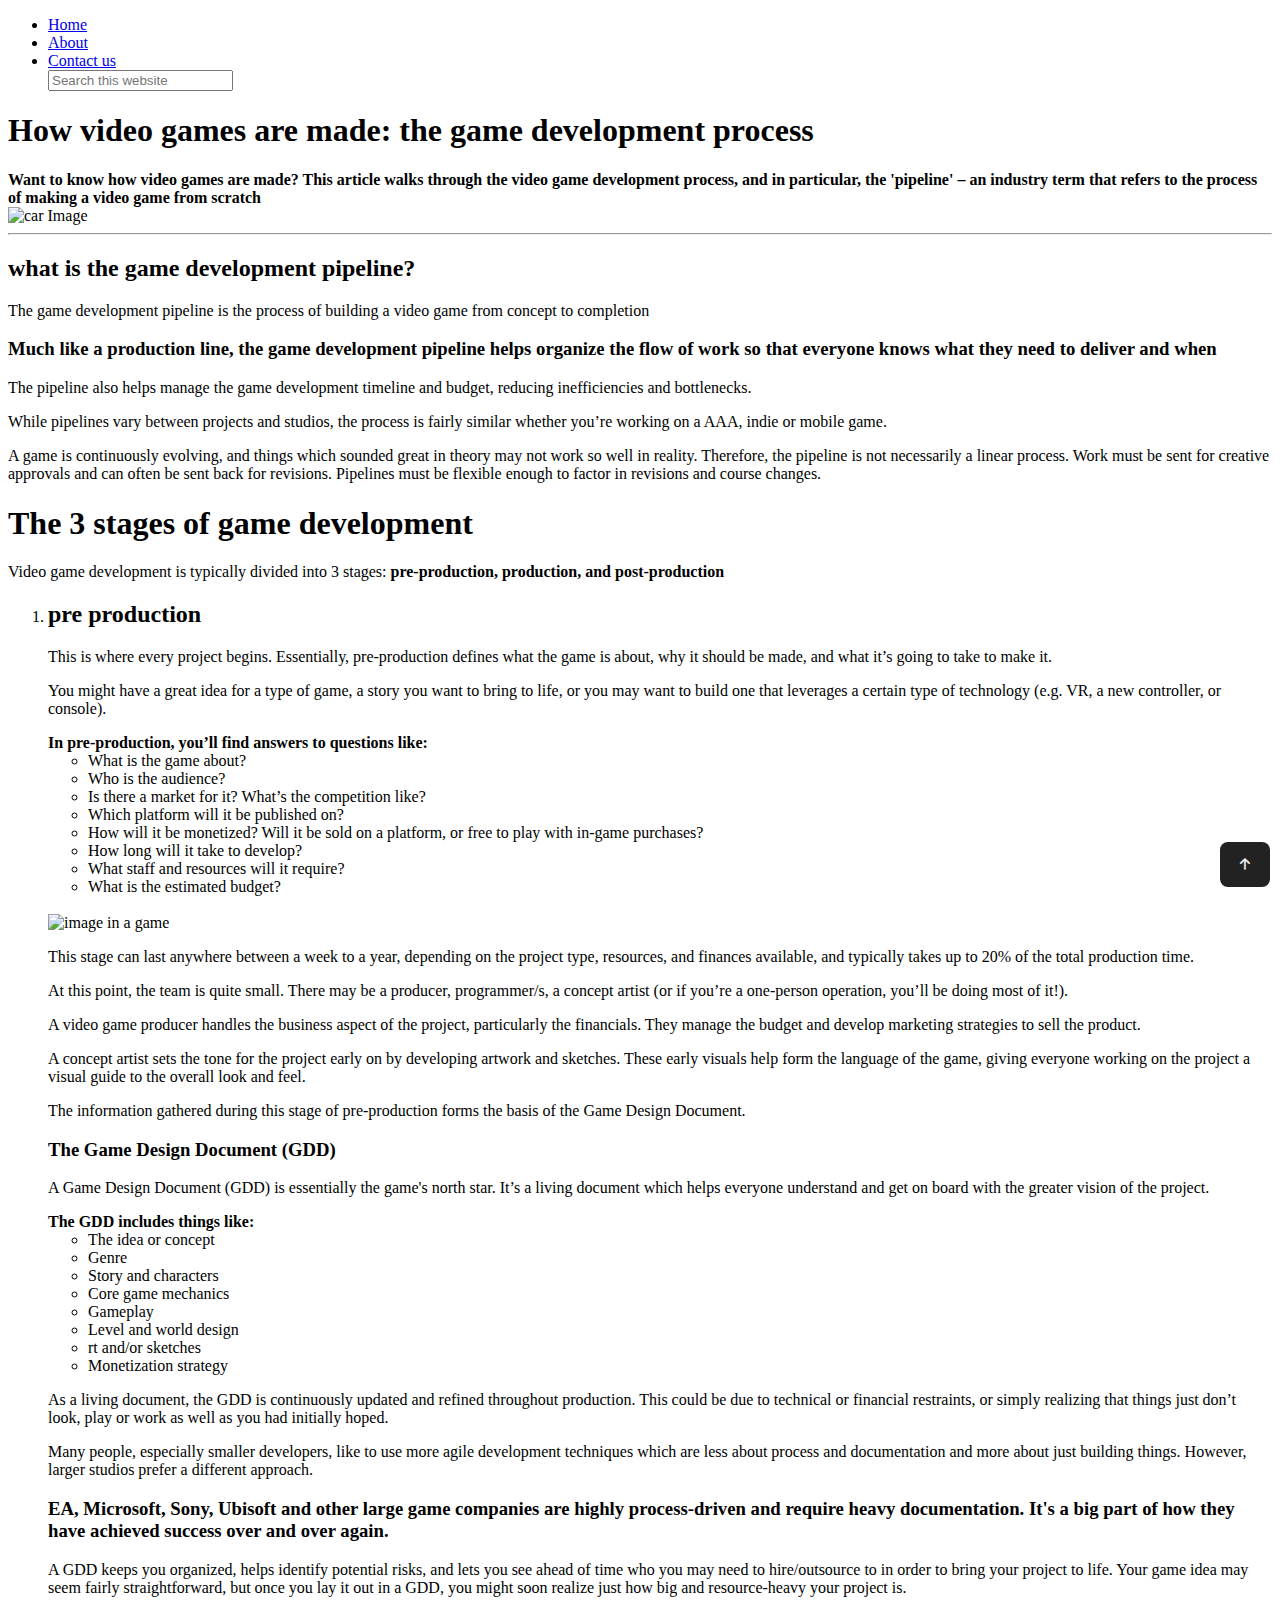
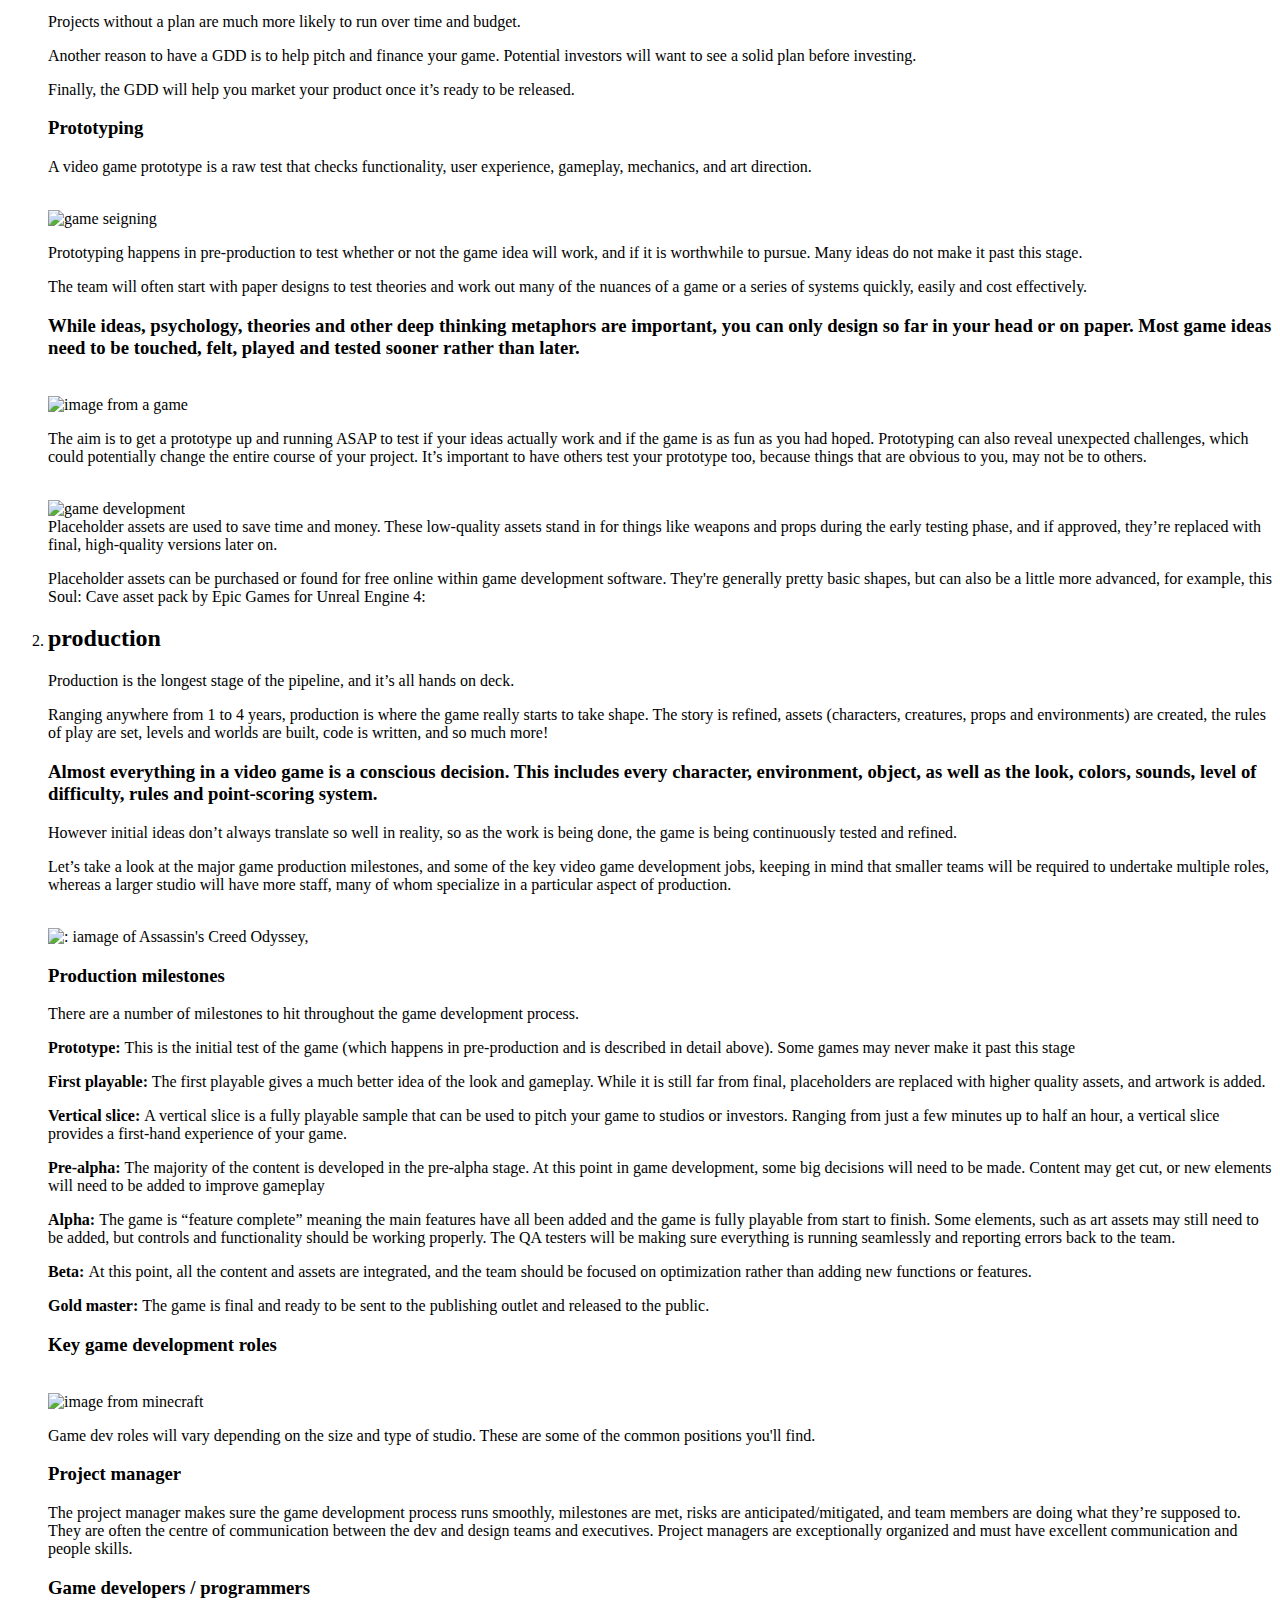
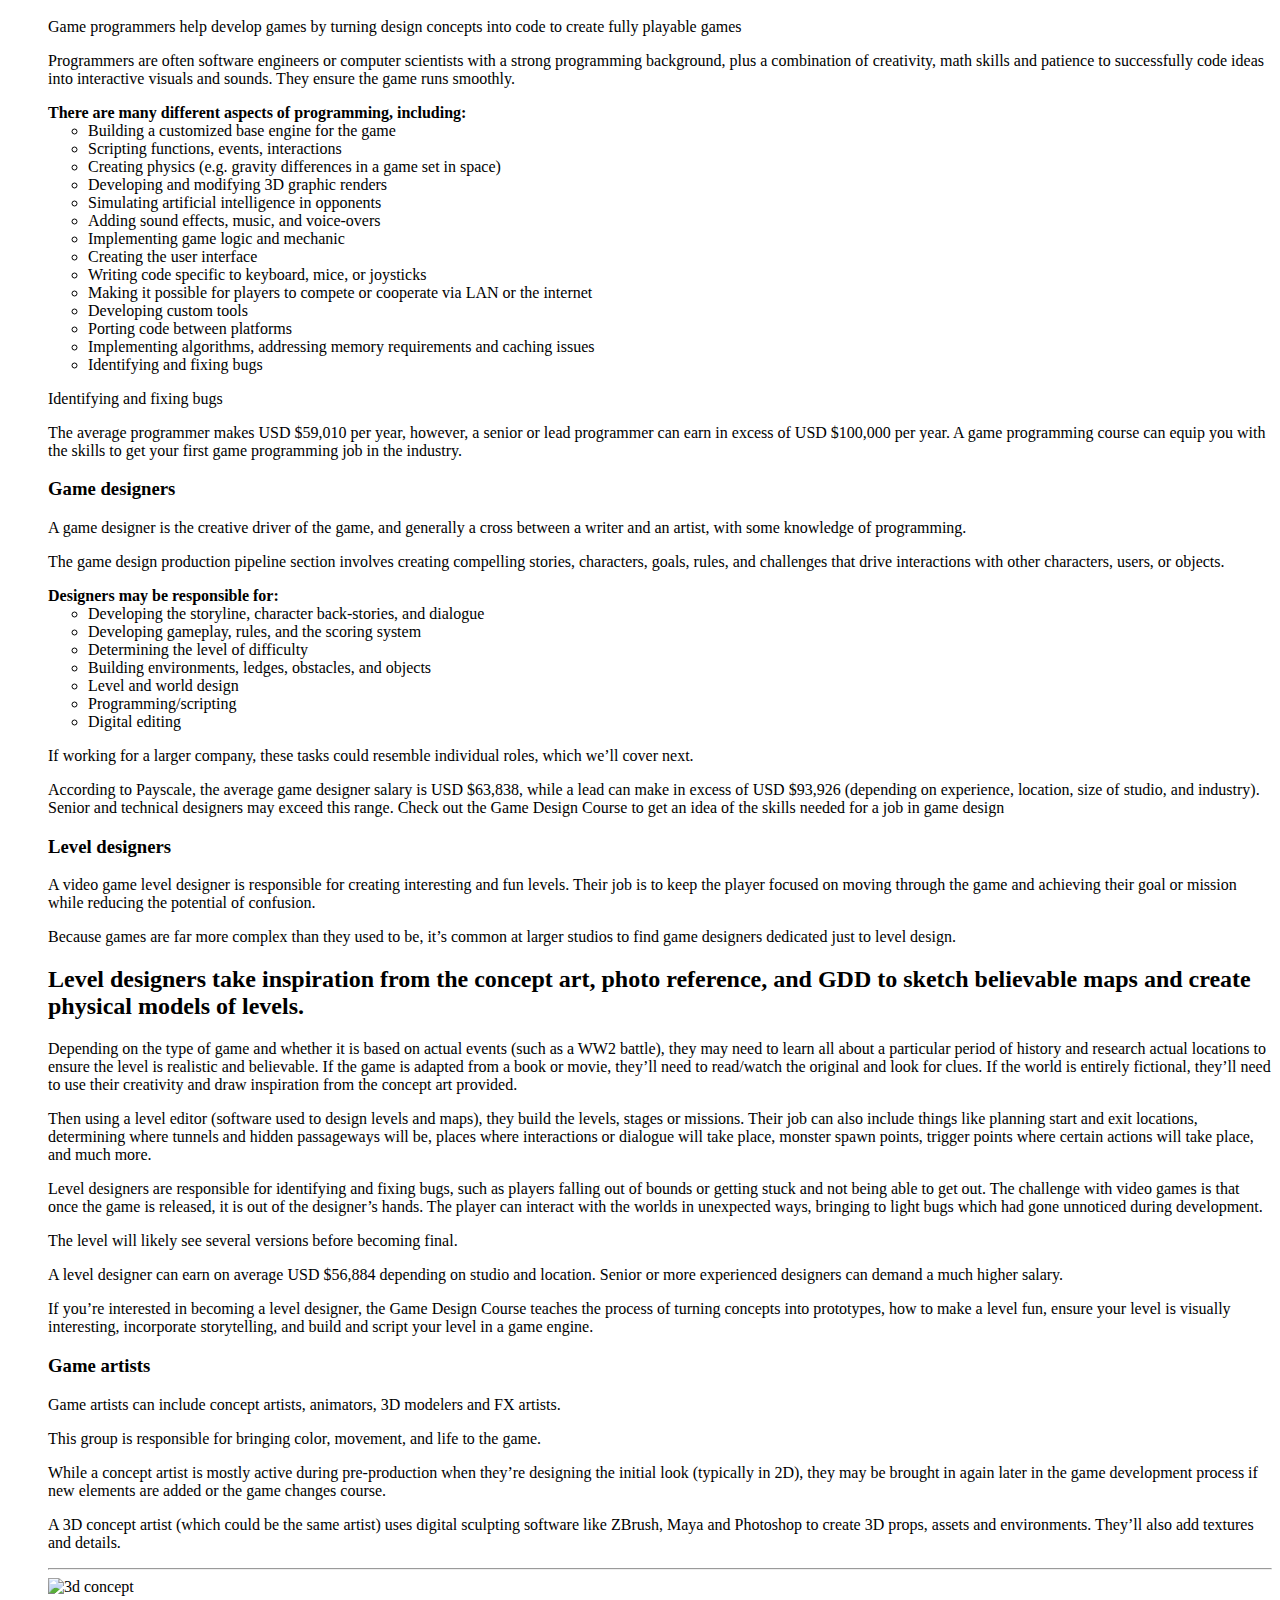
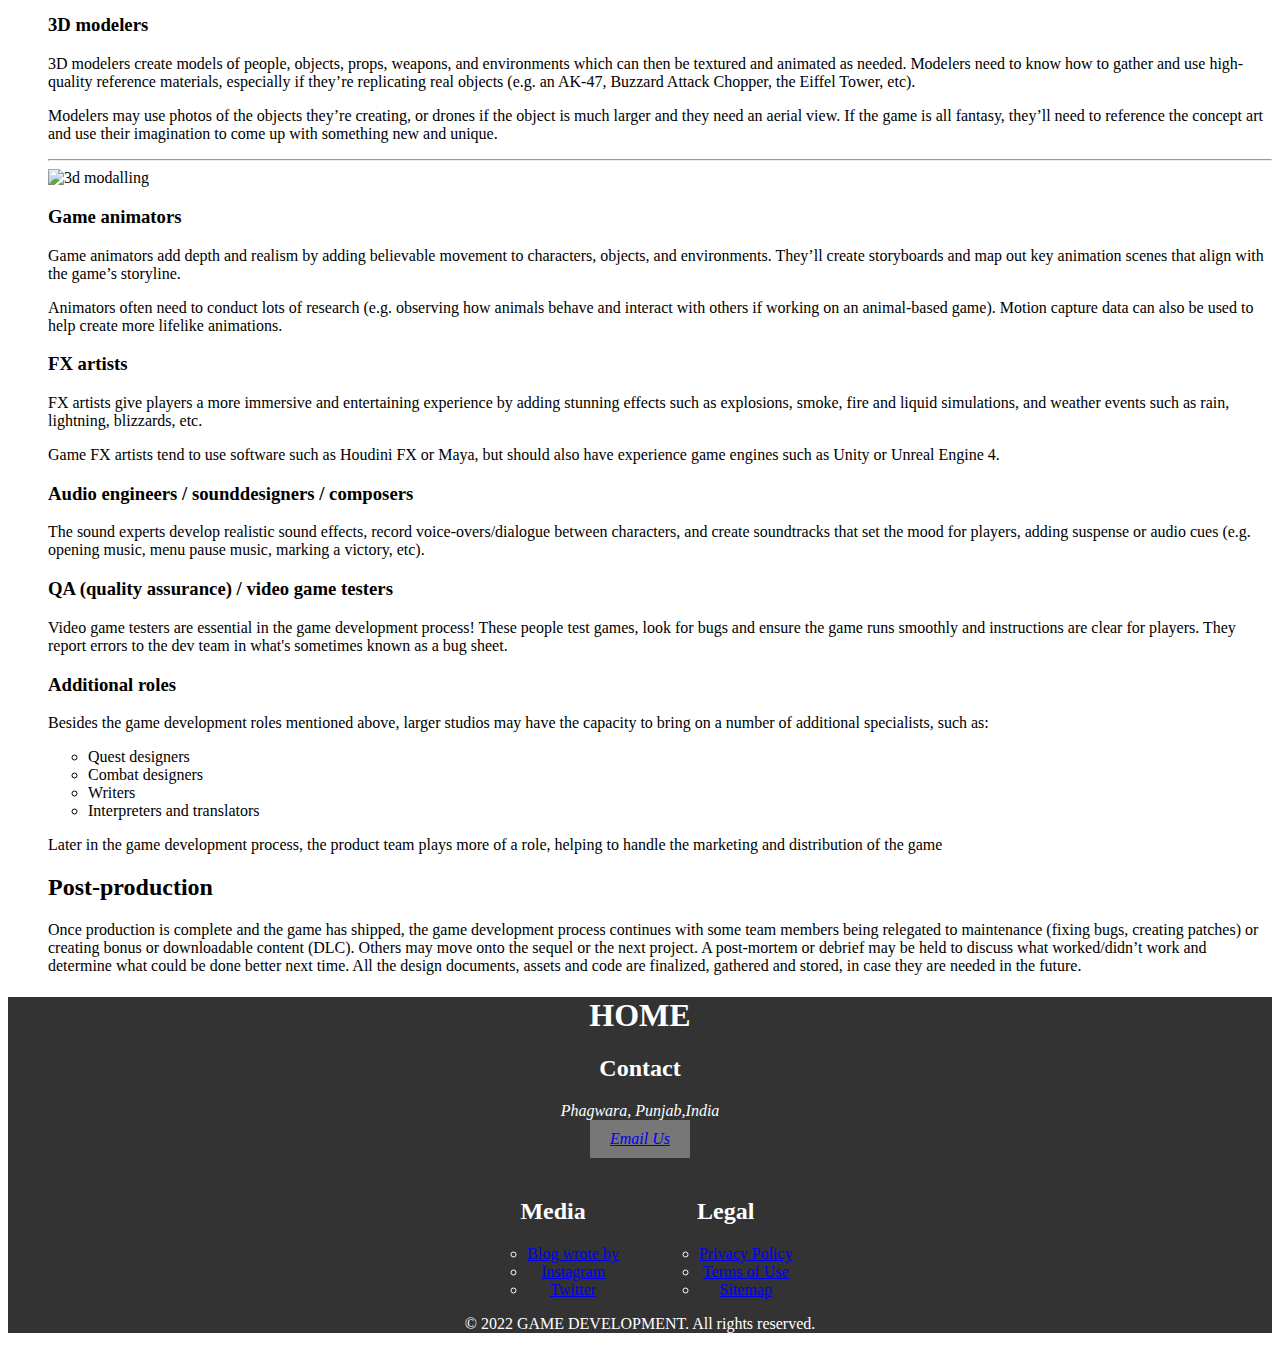
==== commit cbda1d5b: "Merge pull request #45 from enayush/main" ====
--- a/index.html
+++ b/index.html
@@ -7,7 +7,7 @@
     <title>WEB DEVELOPMENT BLOG</title>
     <link rel="stylesheet" href="style.css">
     <link rel="shortcut icon" href="videogames.png" type="image/x-icon">
-    <link rel="stylesheet" href="https://cdnjs.cloudflare.com/ajax/libs/font-awesome/4.7.0/css/font-awesome.min.css">
+    <link rel="stylesheet" href="https://cdnjs.cloudflare.com/ajax/libs/font-awesome/6.0.0-beta3/css/all.min.css">
   </head>
   <style>
     .footer{
@@ -38,35 +38,16 @@
       padding: 10px 20px;
       background-color: #777;
     }
-    .fa {
-      padding: 5px;
-      font-size: 16px;
-      text-align: center;
-      text-decoration: none;
-      border-radius: 50%;
-      display:inline-block;
-      line-height: 18px;
-      background-color:black;
-      color:white;
-      width: 18px;
-      height: 18px;
-      vertical-align: bottom;
-    }
-    .fa-twitter {
-      background: #55ACEE;
-      color: white;
-    }
-    .fa-instagram {
-      color: white;
-      background: radial-gradient(circle farthest-corner at 35% 90%, #fec564, transparent 50%), radial-gradient(circle farthest-corner at 0 140%, #fec564, transparent 50%), radial-gradient(ellipse farthest-corner at 0 -25%, #5258cf, transparent 50%), radial-gradient(ellipse farthest-corner at 20% -50%, #5258cf, transparent 50%), radial-gradient(ellipse farthest-corner at 100% 0, #893dc2, transparent 50%), radial-gradient(ellipse farthest-corner at 60% -20%, #893dc2, transparent 50%), radial-gradient(ellipse farthest-corner at 100% 100%, #d9317a, transparent), linear-gradient(#6559ca, #bc318f 30%, #e33f5f 50%, #f77638 70%, #fec66d 100%);
-
-    }
-    .nav__ul li a {
-      display: flex;
-      justify-content: center;
-    }
-    .nav__ul li span {
-      margin-left: 7px;
+    #scrollToTopBtn {
+      padding: 15px 20px 15px 20px;
+    border-radius: 8px;
+    background-color: #222;
+    color: rgb(231, 234, 238);
+    border: #444;
+    position: fixed;
+    cursor: pointer;
+    bottom: 1.5%;
+    right: 0.8%;
     }
   </style>
   <body>
@@ -653,11 +634,11 @@
           </li>
   
           <li>
-            <a href="https://www.instagram.com/passion_1_9/"><i class="fa fa-instagram"></i><span>Instagram</span></a>
+            <a href="https://www.instagram.com/passion_1_9/">Instagram</a>
           </li>
               
           <li>
-            <a href="@chandu_g_"><i class="fa fa-twitter"></i><span>Twitter</span></a>
+            <a href="@chandu_g_">Twitter</a>
           </li>
         </ul>
       </li>
@@ -688,6 +669,8 @@
       
       
     </div>
+    <button id="scrollToTopBtn" onclick="scrollToTop()"><i
+      class="fa-solid fa-arrow-up"></i></button></div>
   </footer class="footer">
  
 
@@ -695,4 +678,24 @@
 
   
   </body>
+  <script>
+    function scrollToTop() {
+      // Smooth scroll behavior
+      window.scrollTo({
+        top: 0,
+        behavior: 'smooth'
+      });
+    }
+  
+    window.onscroll = function () {
+      const scrollToTopBtn = document.getElementById("scrollToTopBtn");
+      const halfPage = window.innerHeight / 2;
+  
+      if (window.scrollY > halfPage) {
+        scrollToTopBtn.style.display = "block";
+      } else {
+        scrollToTopBtn.style.display = "none";
+      }
+    }
+  </script>
 </html>
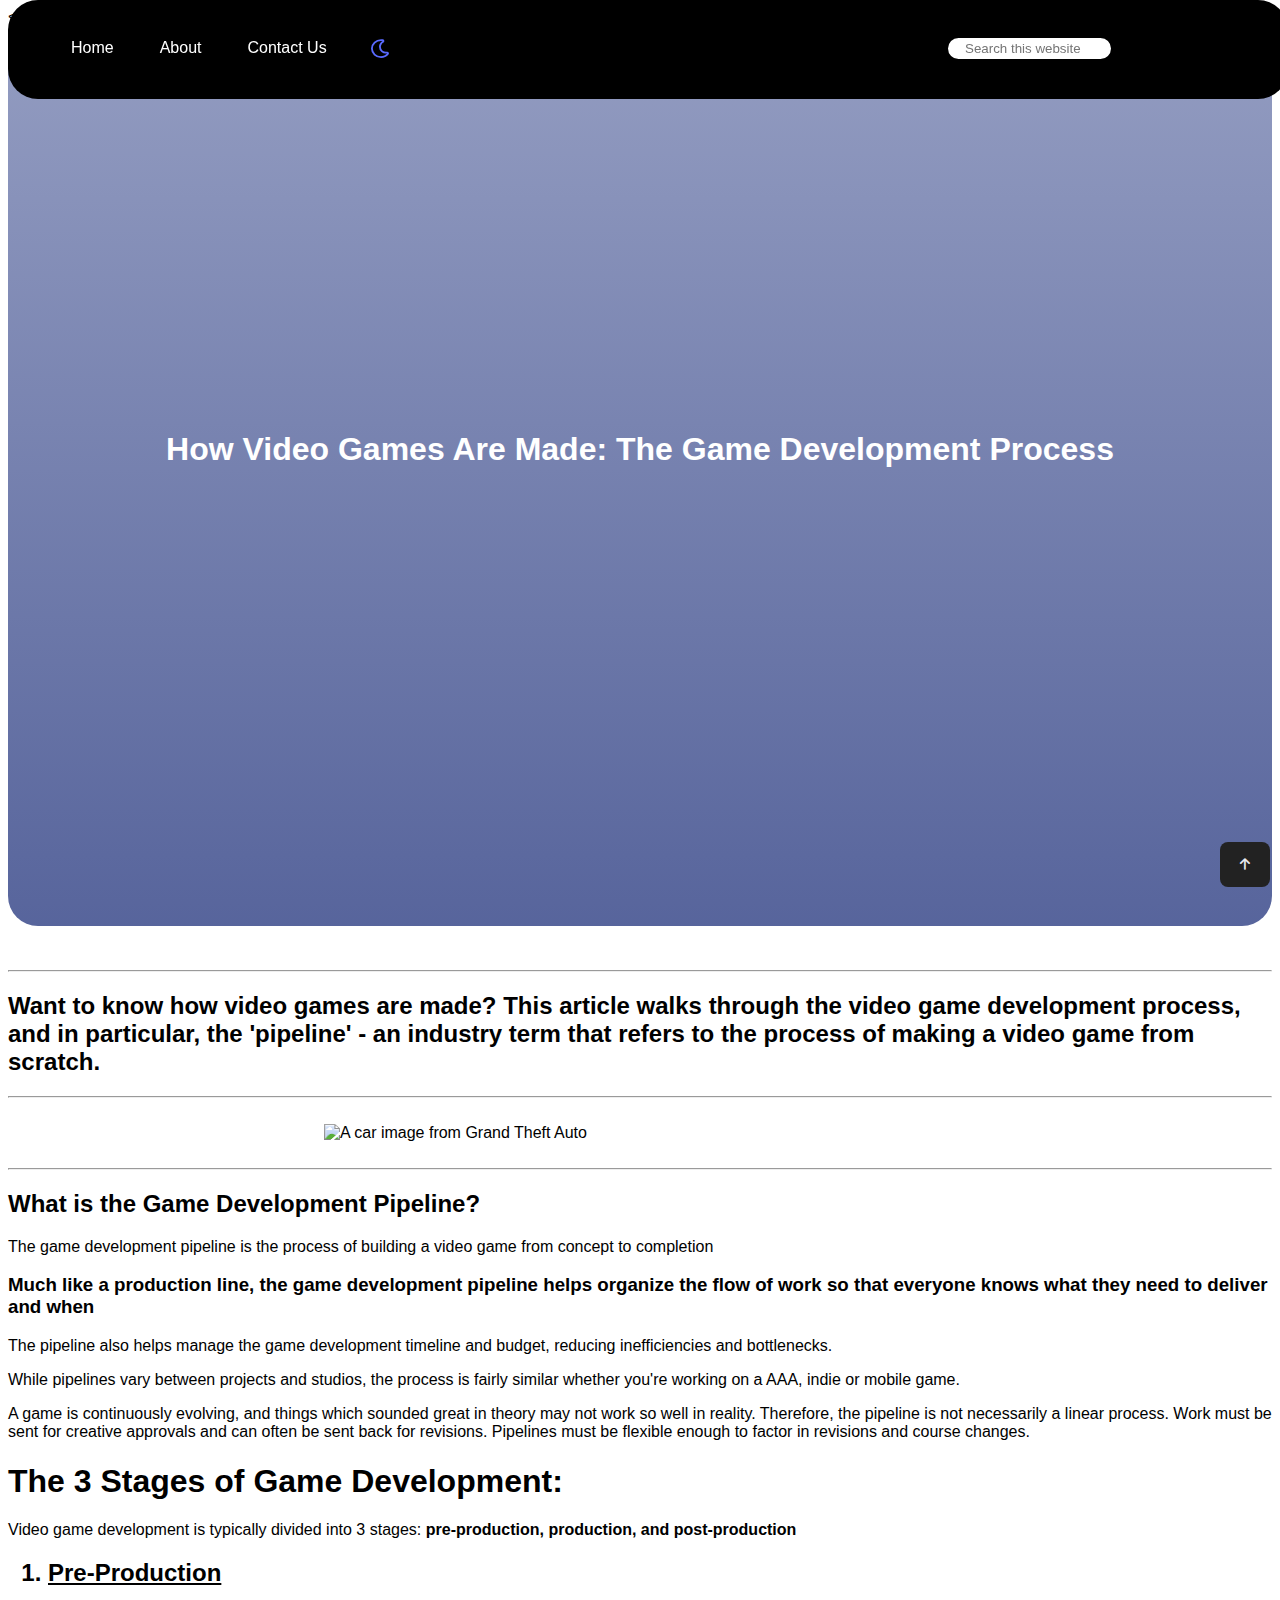
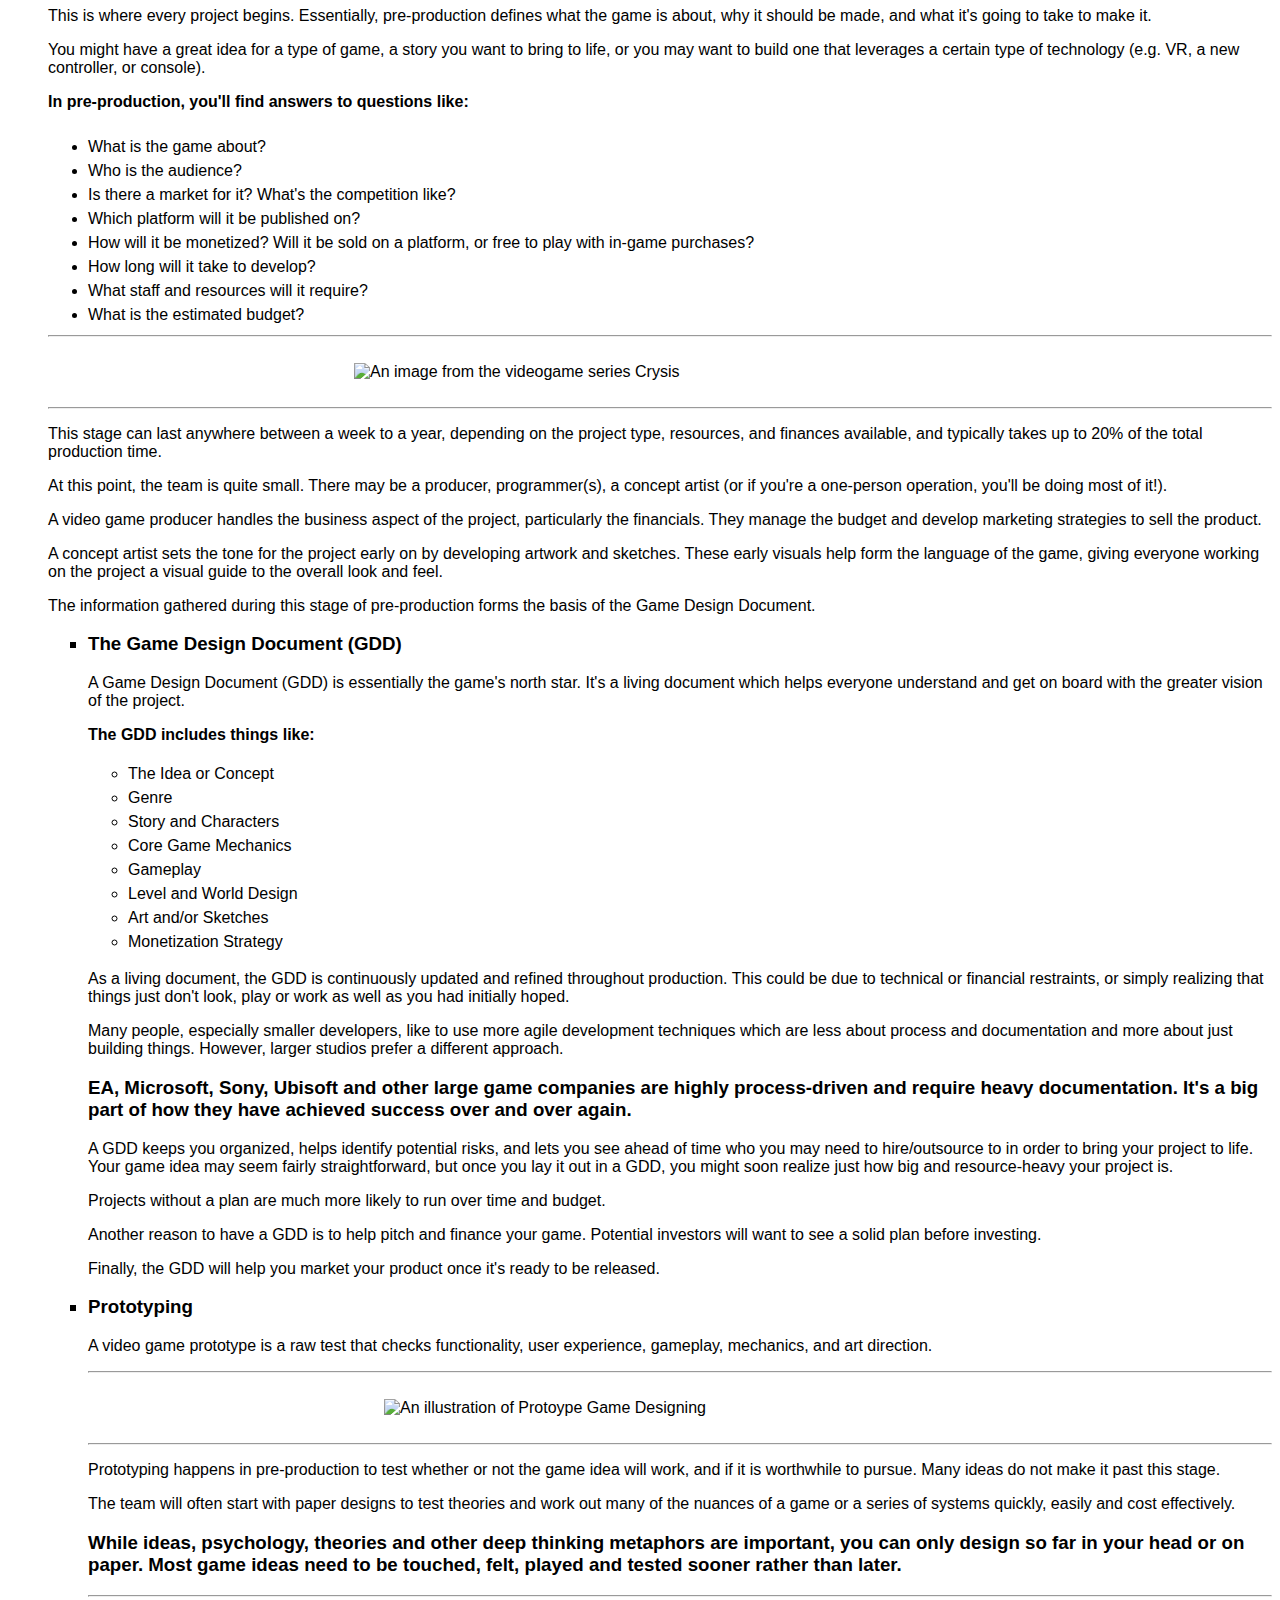
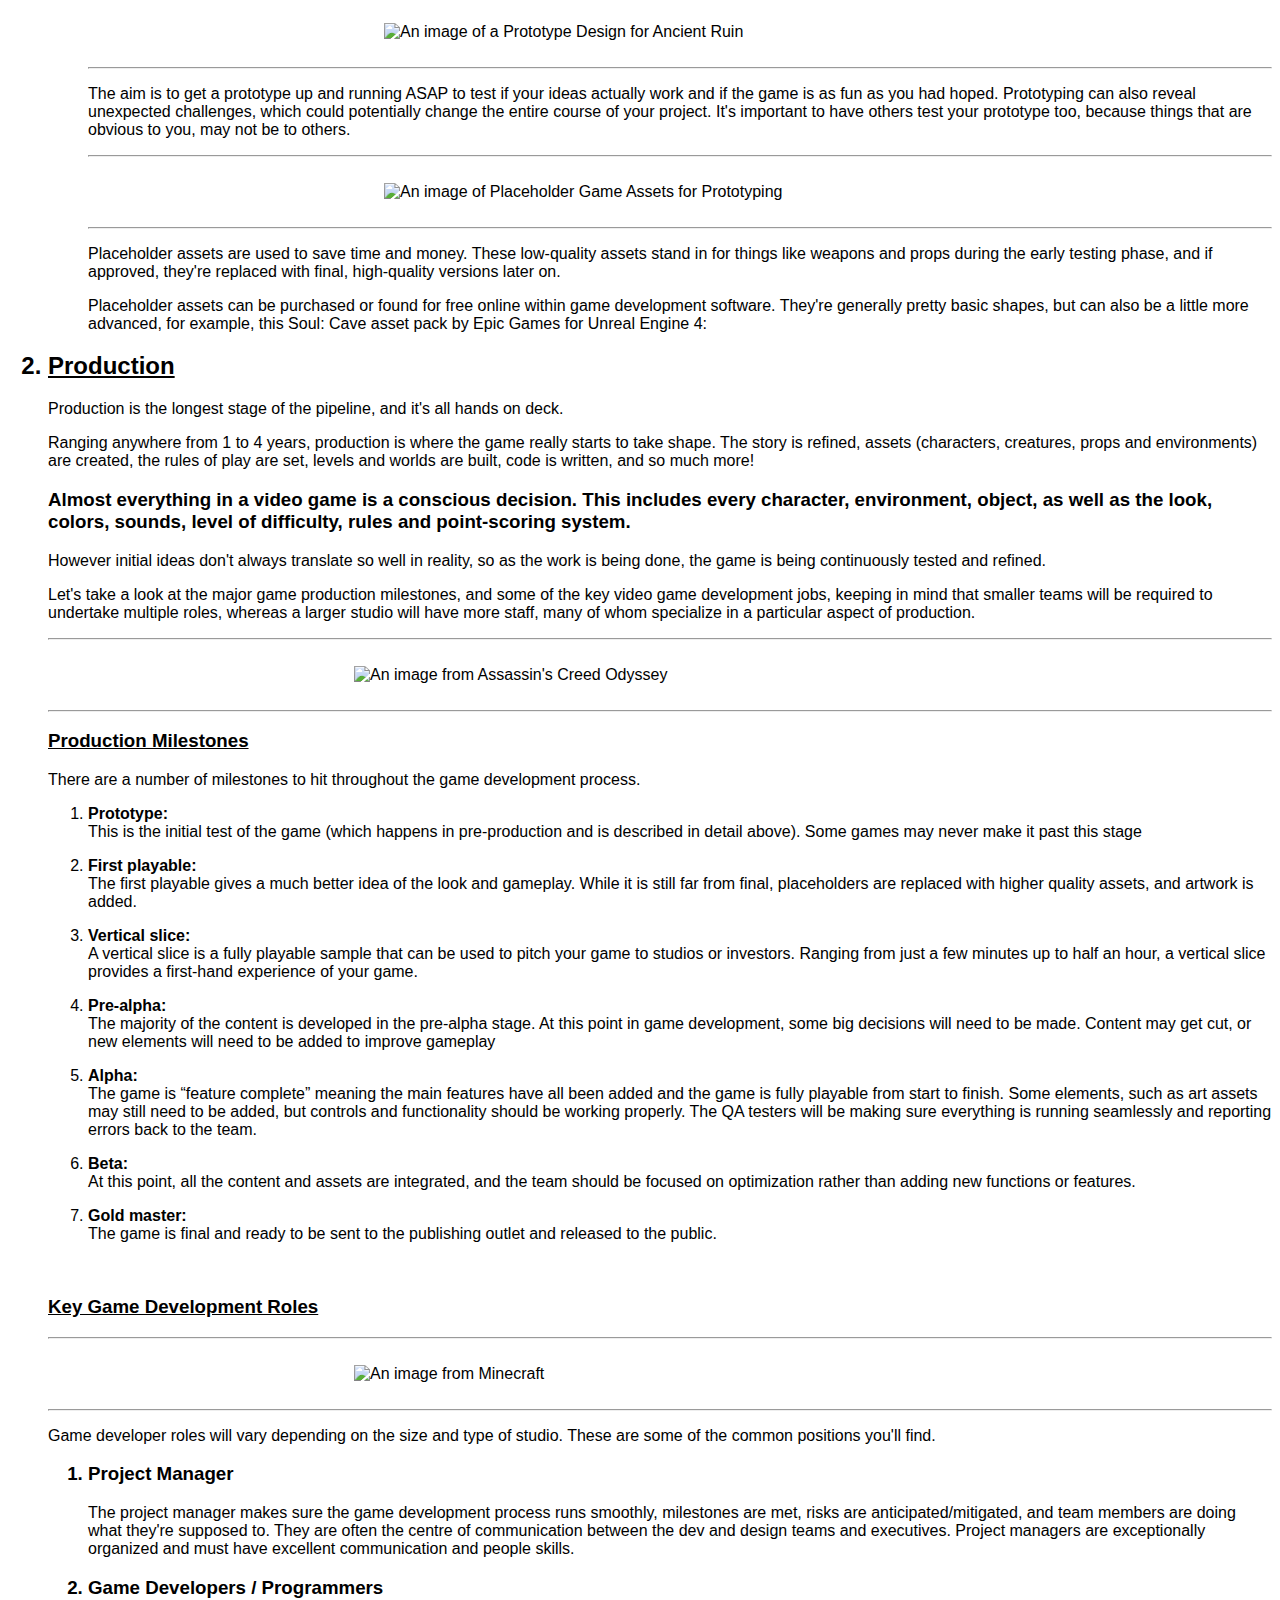
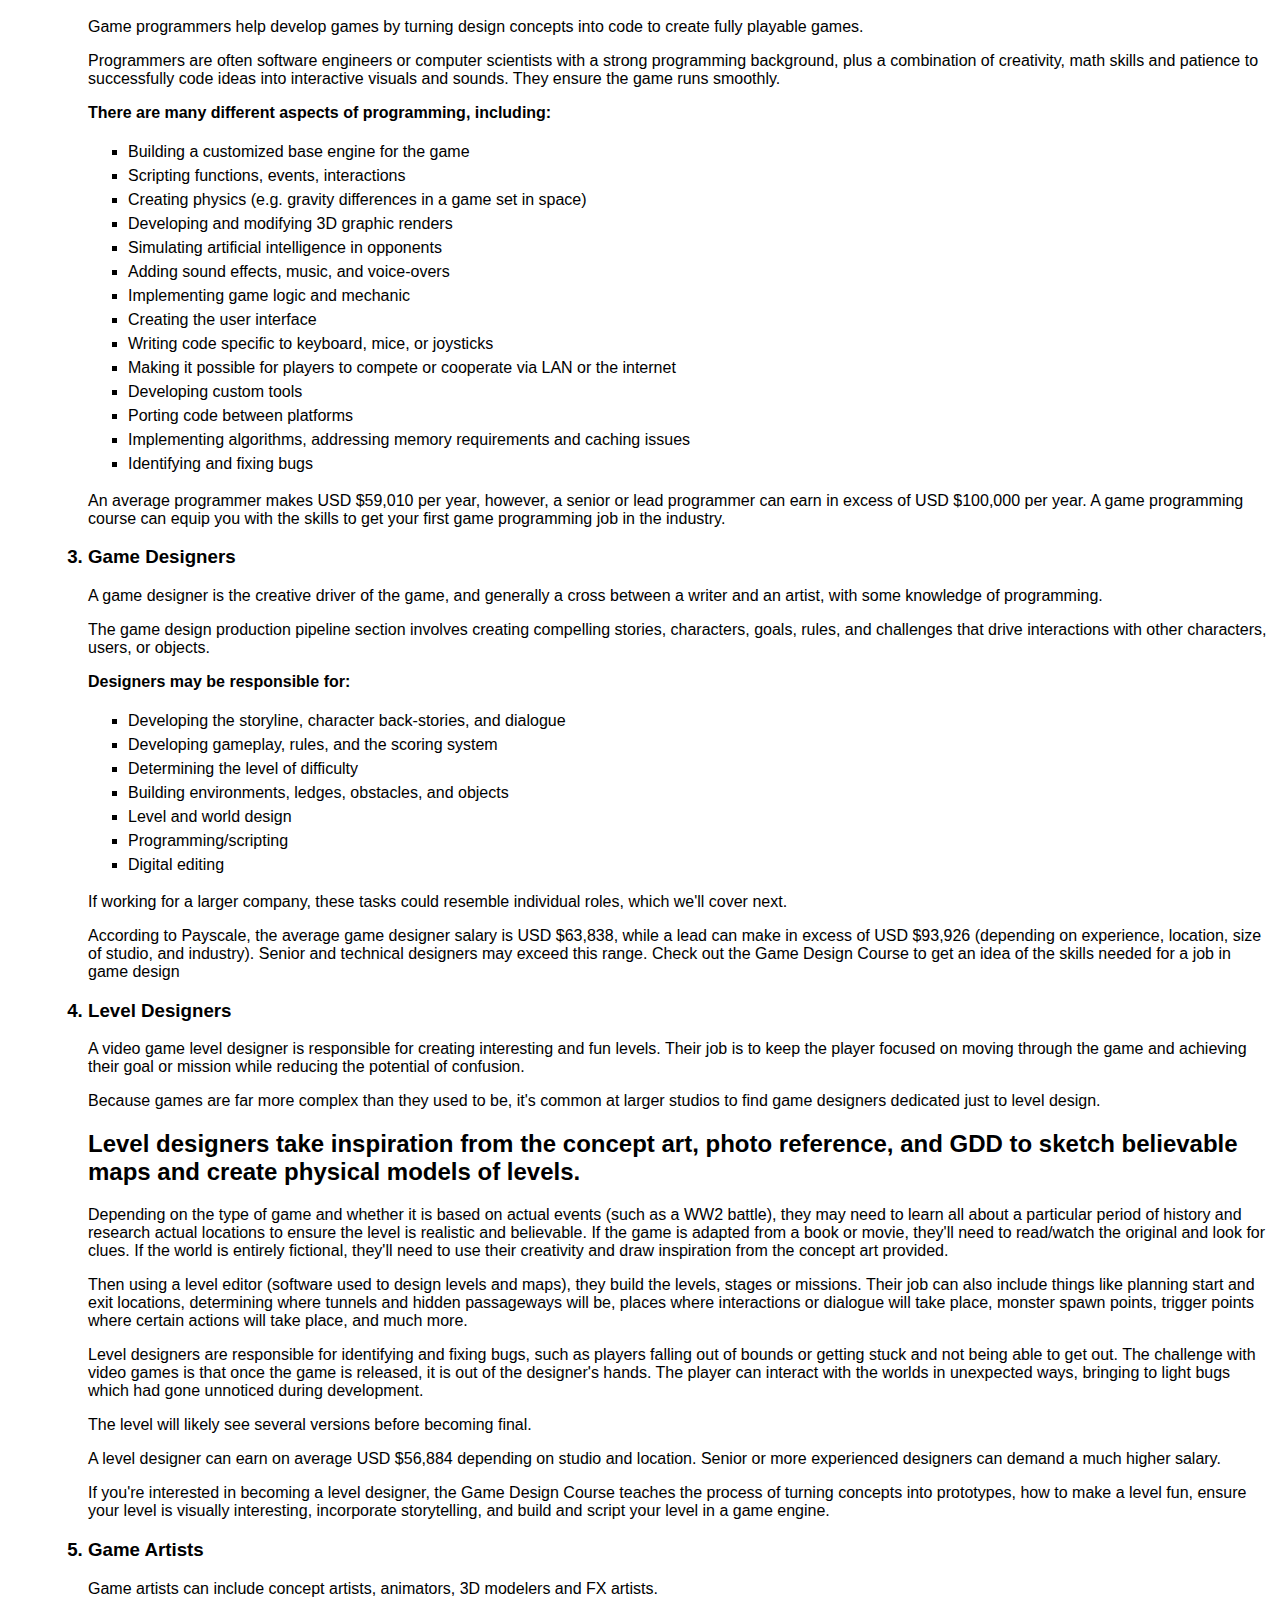
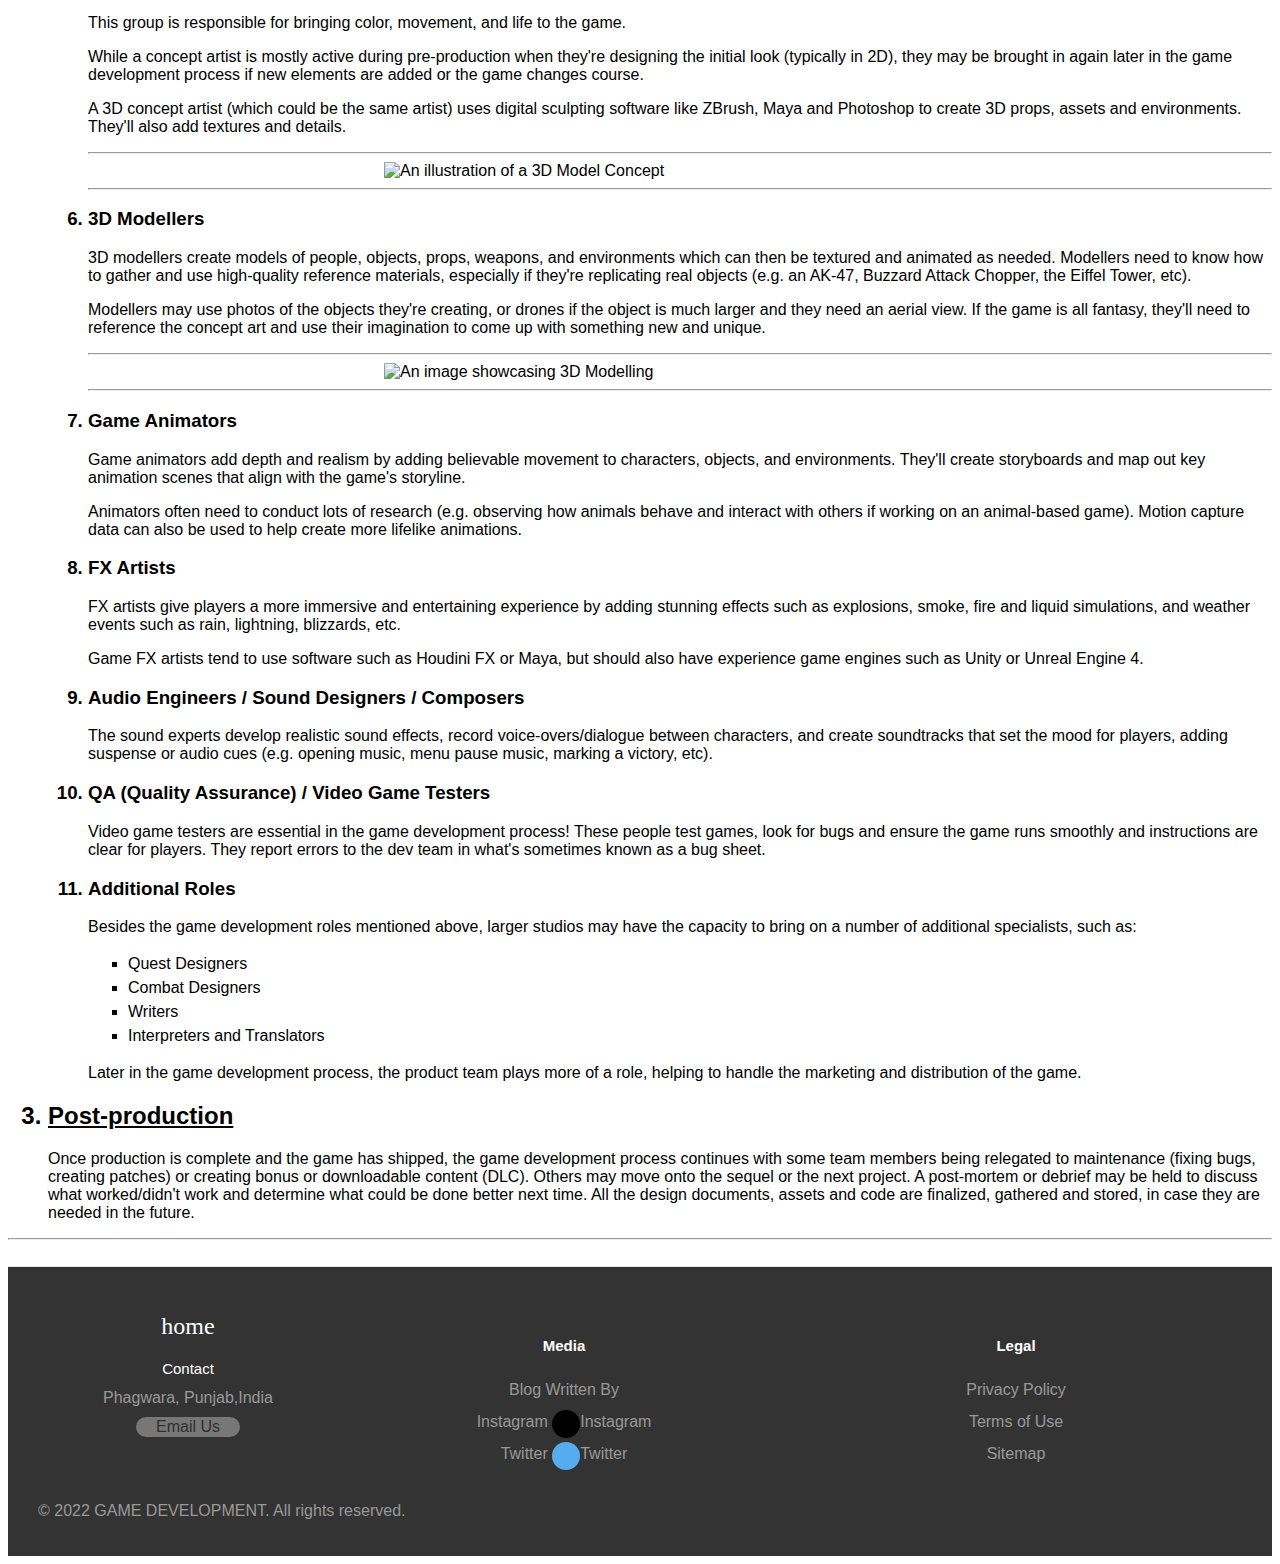
==== commit f8513c6c: "Merge pull request #61 from ElectroCubic/main" ====
--- a/index.html
+++ b/index.html
@@ -1,45 +1,67 @@
 <!DOCTYPE html>
 <html lang="en">
-  <head>
-    <meta charset="UTF-8" />
-    <meta http-equiv="X-UA-Compatible" content="IE=edge" />
-    <meta name="viewport" content="width=device-width, initial-scale=1.0" />
-    <title>WEB DEVELOPMENT BLOG</title>
-    <link rel="stylesheet" href="style.css">
-    <link rel="shortcut icon" href="videogames.png" type="image/x-icon">
-    <link rel="stylesheet" href="https://cdnjs.cloudflare.com/ajax/libs/font-awesome/6.0.0-beta3/css/all.min.css">
-  </head>
-  <style>
-    .footer{
-      background-color: #333;
-      color: white;
-      text-align: center;
-    }
-    .footer__addr{
-      max-width: 300px;
-      margin: 0 auto;
-    }
-    .footer__nav{
-      display: flex;
-      justify-content: center;
-      margin-top: 20px;
-      list-style: none;
-      padding: 0;
-    }
-    .nav__item{
-      margin: 0 20px;
-
-    }
-    .nav__title{
-      font-weight: bold;
-    }
-    .footer__btn{
-      display: inline-block;
-      padding: 10px 20px;
-      background-color: #777;
-    }
+
+<head>
+  <meta charset="UTF-8" />
+  <meta http-equiv="X-UA-Compatible" content="IE=edge" />
+  <meta name="viewport" content="width=device-width, initial-scale=1.0" />
+  <title>WEB DEVELOPMENT BLOG</title>
+  <link rel="stylesheet" href="style.css">
+  <link rel="stylesheet" href="https://cdnjs.cloudflare.com/ajax/libs/font-awesome/4.7.0/css/font-awesome.min.css">
+  <link rel="shortcut icon" href="videogames.png" type="image/x-icon">
+  <link rel="stylesheet" href="https://cdnjs.cloudflare.com/ajax/libs/font-awesome/6.0.0-beta3/css/all.min.css">
+  <link rel="stylesheet" href="https://use.fontawesome.com/releases/v5.0.7/css/all.css">
+</head>
+    <<<<<<< main
+
+    <style>
+    .footer {
+    background-color: #333;
+    color: white;
+    text-align: center;
+    }
+
+    .footer__addr {
+    max-width: 300px;
+    margin: 0 auto;
+    }
+
+    .footer__nav {
+    display: flex;
+    justify-content: center;
+    margin-top: 20px;
+    list-style: none;
+    padding: 0;
+    }
+
+    .sticky {
+    position: absolute;
+    top: 0;
+    width: 100%;
+    color: transparent;
+    background-color: transparent;
+    /* add your desired background color */
+    z-index: 1000;
+    /* make sure the navbar is above other elements */
+    }
+
+    .nav__item {
+    margin: 0 20px;
+
+    }
+
+    .nav__title {
+    font-weight: bold;
+    }
+
+    .footer__btn {
+    display: inline-block;
+    padding: 1.3em;
+    background-color: #777;
+    }
+
     #scrollToTopBtn {
-      padding: 15px 20px 15px 20px;
+    padding: 15px 20px 15px 20px;
     border-radius: 8px;
     background-color: #222;
     color: rgb(231, 234, 238);
@@ -49,104 +71,226 @@
     bottom: 1.5%;
     right: 0.8%;
     }
-  </style>
-  <body>
-    <header>
-      <nav class="navbar">
-          <ul>
-              <li><a href="index.html">Home</a></li>
-              <li><a href="about.html">About</a></li>
-           
-              <li><a href="contact.html">Contact us</a></li>
-              <div class="search">
-                  <input type="text" name="search" id="search" placeholder="Search this website">
-              </div>
-          </ul>
-      </nav>
+
+    /* Toggle Dark Theme */
+    #theme-btn {
+    font-size: 1.2rem;
+    cursor: pointer;
+    color: #596AFF;
+    }
+
+    #theme-btn:hover {
+    color: #BB86FC;
+    }
+
+    .changeTheme {
+    background: #1D1E22;
+    color: #eee;
+    }
+    =======
+    <style>
+    .footer {
+      background-color: #777;
+      color: white;
+      text-align: center;
+      padding: 10px 20px;
+    }
+
+    .footer__addr {
+      max-width: 300px;
+      margin: 0 auto;
+    }
+
+    .footer__nav {
+      display: flex;
+      justify-content: center;
+      margin-top: 20px;
+      list-style: none;
+      padding: 0;
+    }
+
+    .sticky {
+      position: absolute;
+      top: 0;
+      width: 100%;
+      color: transparent;
+      background-color: transparent;
+      /* add your desired background color */
+      z-index: 1000;
+      /* make sure the navbar is above other elements */
+    }
+
+    .nav__item {
+      margin: 0 20px;
+
+    }
+    .fa {
+        padding: 5px;
+        font-size: 16px;
+        text-align: center;
+        text-decoration: none;
+        border-radius: 50%;
+        display:inline-block;
+        line-height: 18px;
+        background-color:black;
+        color:white;
+        width: 18px;
+        height: 18px;
+        vertical-align: bottom;
+      }
+      .fa-twitter {
+        background: #55ACEE;
+        color: white;
+      }
+    .nav__title {
+      font-weight: bold;
+    }
+
+    .footer__btn {
+      display: inline-block;
+      padding: 10px 20px;
+      background-color: #777;
+    }
+
+    #scrollToTopBtn {
+      padding: 15px 20px 15px 20px;
+      border-radius: 8px;
+      background-color: #222;
+      color: rgb(231, 234, 238);
+      border: #444;
+      position: fixed;
+      cursor: pointer;
+      bottom: 1.5%;
+      right: 0.8%;
+    }
+
+    /* Toggle Dark Theme */
+    #theme-btn {
+      font-size: 1.2rem;
+      cursor: pointer;
+      color: #596AFF;
+    }
+
+    #theme-btn:hover {
+      color: #BB86FC;
+    }
+
+    .changeTheme {
+      background: #1D1E22;
+      color: #eee;
+    }
+
+    .fa-twitter {
+        background: #55ACEE;
+        color: white;
+      }
+      .fa-instagram {
+        color: white;
+        background: radial-gradient(circle farthest-corner at 35% 90%, #fec564, transparent 50%), radial-gradient(circle farthest-corner at 0 140%, #fec564, transparent 50%), radial-gradient(ellipse farthest-corner at 0 -25%, #5258cf, transparent 50%), radial-gradient(ellipse farthest-corner at 20% -50%, #5258cf, transparent 50%), radial-gradient(ellipse farthest-corner at 100% 0, #893dc2, tr);
+      }
+    >>>>>>> main
+</style>
+
+<body>
+  <header>
+    <nav class="navbar" id="navbar">
+      <ul>
+        <li><a href="index.html"> Home </a></li>
+        <li><a href="about.html"> About </a></li>
+        <li><a href="contact.html"> Contact Us </a></li>
+        <li>
+          <div id="theme-btn" class="far fa-moon"></div>
+        </li>
+        <div class="search">
+          <input type="text" name="search" id="search" placeholder="Search this website">
+        </div>
+      </ul>
+    </nav>
   </header>
-    <div class="red">
-       
-    <b>
-        <h1> How video games are made: the game development process</h1>
-      </b>
-    </div>
-    
-    <b>
-      Want to know how video games are made? This article walks through the
-      video game development process, and in particular, the 'pipeline' – an
-      industry term that refers to the process of making a video game from
-      scratch</b>
-      <br>
-      
-      <img src="/cse1002.jpg " alt="car Image" class="center">
-      <hr>
-    
-    <h2>what is the game development pipeline?</h2>
+
+  <div class="red">
+    <h1> How Video Games Are Made: The Game Development Process </h1>
+  </div>
+  <br><br>
+  <hr>
+  <h2>
+    Want to know how video games are made? This article walks through the
+    video game development process, and in particular, the 'pipeline' - an
+    industry term that refers to the process of making a video game from
+    scratch.</h2>
+  <hr>
+  <br>
+  <img src="cse1002.jpg" alt="A car image from Grand Theft Auto" class="center">
+  <br>
+  <hr>
+  
+  <h2>What is the Game Development Pipeline?</h2>
+  <p>
+    The game development pipeline is the process of building a video game from
+    concept to completion
+  </p>
+  <h3>
+    Much like a production line, the game development pipeline helps organize
+    the flow of work so that everyone knows what they need to deliver and when
+  </h3>
+  <p>
+    The pipeline also helps manage the game development timeline and budget,
+    reducing inefficiencies and bottlenecks.
+  </p>
+
+  <p>
+    While pipelines vary between projects and studios, the process is fairly
+    similar whether you're working on a AAA, indie or mobile game.
+  </p>
+  <p>
+    A game is continuously evolving, and things which sounded great in theory
+    may not work so well in reality. Therefore, the pipeline is not
+    necessarily a linear process. Work must be sent for creative approvals and
+    can often be sent back for revisions. Pipelines must be flexible enough to
+    factor in revisions and course changes.
+  </p>
+
+  <h1>The 3 Stages of Game Development: </h1>
+  <p>
+    Video game development is typically divided into 3 stages:<b>
+      pre-production, production, and post-production</b>
+  </p>
+  <ol>
+    <h2>
+      <li><u>Pre-Production</u></li>
+    </h2>
     <p>
-      The game development pipeline is the process of building a video game from
-      concept to completion
-    </p>
-    <h3>
-      Much like a production line, the game development pipeline helps organize
-      the flow of work so that everyone knows what they need to deliver and when
-    </h3>
-    <p>
-      The pipeline also helps manage the game development timeline and budget,
-      reducing inefficiencies and bottlenecks.
-    </p>
-     
-    <p>
-      While pipelines vary between projects and studios, the process is fairly
-      similar whether you’re working on a AAA, indie or mobile game.
+      This is where every project begins. Essentially, pre-production defines
+      what the game is about, why it should be made, and what it's going to
+      take to make it.
     </p>
     <p>
-      A game is continuously evolving, and things which sounded great in theory
-      may not work so well in reality. Therefore, the pipeline is not
-      necessarily a linear process. Work must be sent for creative approvals and
-      can often be sent back for revisions. Pipelines must be flexible enough to
-      factor in revisions and course changes.
+      You might have a great idea for a type of game, a story you want to
+      bring to life, or you may want to build one that leverages a certain
+      type of technology (e.g. VR, a new controller, or console).
     </p>
-  
-    <h1>The 3 stages of game development</h1>
-    <p>
-      Video game development is typically divided into 3 stages:<b>
-        pre-production, production, and post-production</b
-      >
-    </p>
-    <ol>
-      <li>
-        <h2>pre production</h2>
-      </li>
-      <p>
-        This is where every project begins. Essentially, pre-production defines
-        what the game is about, why it should be made, and what it’s going to
-        take to make it.
-      </p>
-      <b3>
-      <p>
-        You might have a great idea for a type of game, a story you want to
-        bring to life, or you may want to build one that leverages a certain
-        type of technology (e.g. VR, a new controller, or console).
-      </p>
-      <b> In pre-production, you’ll find answers to questions like:</b>
-      <br>
-<div class="box1">
-      <ul>
-        <li>What is the game about?</li>
-        <li>Who is the audience?</li>
-        <li>Is there a market for it? What’s the competition like?</li>
-        <li>Which platform will it be published on?</li>
-        <li>
-          How will it be monetized? Will it be sold on a platform, or free to
-          play with in-game purchases?
-        </li>
-        <li>How long will it take to develop?</li>
-        <li>What staff and resources will it require?</li>
-        <li>What is the estimated budget?</li>
-      </ul>
-    </div>
-      <br>
-      <img src="/cse1013.jpg" alt="image in a game" class="center">
+      <b> In pre-production, you'll find answers to questions like:</b>
+      <br>
+      <div class="box1"><br>
+        <ul type="disc">
+          <li>What is the game about?</li>
+          <li>Who is the audience?</li>
+          <li>Is there a market for it? What's the competition like?</li>
+          <li>Which platform will it be published on?</li>
+          <li>
+            How will it be monetized? Will it be sold on a platform, or free to
+            play with in-game purchases?
+          </li>
+          <li>How long will it take to develop?</li>
+          <li>What staff and resources will it require?</li>
+          <li>What is the estimated budget?</li>
+        </ul>
+      </div>
+      <hr>
+      <br>
+      <img src="cse1013.jpg" alt="An image from the videogame series Crysis" class="center">
+      <br>
+      <hr>
       <p>
         This stage can last anywhere between a week to a year, depending on the
         project type, resources, and finances available, and typically takes up
@@ -154,8 +298,8 @@
       </p>
       <p>
         At this point, the team is quite small. There may be a producer,
-        programmer/s, a concept artist (or if you’re a one-person operation,
-        you’ll be doing most of it!).
+        programmer(s), a concept artist (or if you're a one-person operation,
+        you'll be doing most of it!).
       </p>
       <p>
         A video game producer handles the business aspect of the project,
@@ -172,29 +316,32 @@
         The information gathered during this stage of pre-production forms the
         basis of the Game Design Document.
       </p>
-      <h3>The Game Design Document (GDD)</h3>
-      <p>
-        A Game Design Document (GDD) is essentially the game's north star. It’s
+      <ul type="square">
+      <h3>
+        <li>The Game Design Document (GDD)</li>
+      </h3>
+      <p>
+        A Game Design Document (GDD) is essentially the game's north star. It's
         a living document which helps everyone understand and get on board with
         the greater vision of the project.
       </p>
-      <b>The GDD includes things like:</b>
+      <b>The GDD includes things like:</b><br><br>
       <div class="box1">
-      <ul>
-        <li>The idea or concept</li>
-        <li>Genre</li>
-        <li>Story and characters</li>
-        <li>Core game mechanics</li>
-        <li>Gameplay</li>
-        <li>Level and world design</li>
-        <li>rt and/or sketches</li>
-        <li>Monetization strategy</li>
-      </ul>
-    </div>
+        <ul type="circle">
+          <li> The Idea or Concept </li>
+          <li> Genre </li>
+          <li> Story and Characters </li>
+          <li> Core Game Mechanics </li>
+          <li> Gameplay </li>
+          <li> Level and World Design </li>
+          <li> Art and/or Sketches </li>
+          <li> Monetization Strategy </li>
+        </ul>
+      </div>
       <p>
         As a living document, the GDD is continuously updated and refined
         throughout production. This could be due to technical or financial
-        restraints, or simply realizing that things just don’t look, play or
+        restraints, or simply realizing that things just don't look, play or
         work as well as you had initially hoped.
       </p>
       <p>
@@ -224,16 +371,21 @@
         Potential investors will want to see a solid plan before investing.
       </p>
       <p>
-        Finally, the GDD will help you market your product once it’s ready to be
+        Finally, the GDD will help you market your product once it's ready to be
         released.
       </p>
-      <h3>Prototyping</h3>
+      <h3>
+        <li>Prototyping</li>
+      </h3>
       <p>
         A video game prototype is a raw test that checks functionality, user
         experience, gameplay, mechanics, and art direction.
       </p>
-      <br>
-      <img src="/cse1006.jpg" alt="game seigning"  class="center">
+      <hr>
+      <br>
+      <img src="cse1006.jpg" alt="An illustration of Protoype Game Designing" class="center">
+      <br>
+      <hr>
       <p>
         Prototyping happens in pre-production to test whether or not the game
         idea will work, and if it is worthwhile to pursue. Many ideas do not
@@ -250,23 +402,29 @@
         game ideas need to be touched, felt, played and tested sooner rather
         than later.
       </h3>
-      <br>
-      <img src="/cse1005.jpg" alt="image from a game "  class="center">
+      <hr>
+      <br>
+      <img src="cse1005.jpg" alt="An image of a Prototype Design for Ancient Ruin" class="center">
+      <br>
+      <hr>
       <p>
         The aim is to get a prototype up and running ASAP to test if your ideas
         actually work and if the game is as fun as you had hoped. Prototyping
         can also reveal unexpected challenges, which could potentially change
-        the entire course of your project. It’s important to have others test
+        the entire course of your project. It's important to have others test
         your prototype too, because things that are obvious to you, may not be
         to others.
       </p>
-      <br>
-      <img src="/cse1007.jpg" alt="game development "  class="center">
-      <br>
-        Placeholder assets are used to save time and money. These low-quality
-        assets stand in for things like weapons and props during the early
-        testing phase, and if approved, they’re replaced with final,
-        high-quality versions later on.
+      <hr>
+      <br>
+      <img src="cse1007.jpg" alt="An image of Placeholder Game Assets for Prototyping" class="center">
+      <br>
+      <hr>
+      <p>
+      Placeholder assets are used to save time and money. These low-quality
+      assets stand in for things like weapons and props during the early
+      testing phase, and if approved, they're replaced with final,
+      high-quality versions later on.
       </p>
       <p>
         Placeholder assets can be purchased or found for free online within game
@@ -274,11 +432,10 @@
         also be a little more advanced, for example, this Soul: Cave asset pack
         by Epic Games for Unreal Engine 4:
       </p>
-      <li>
-        <h2>production</h2>
-      </li>
-      <p>
-        Production is the longest stage of the pipeline, and it’s all hands on
+      </ul>
+      <h2><li><u>Production</u></li></h2>
+      <p>
+        Production is the longest stage of the pipeline, and it's all hands on
         deck.
       </p>
       <p>
@@ -293,51 +450,55 @@
         sounds, level of difficulty, rules and point-scoring system.
       </h3>
       <p>
-        However initial ideas don’t always translate so well in reality, so as
+        However initial ideas don't always translate so well in reality, so as
         the work is being done, the game is being continuously tested and
         refined.
       </p>
       <p>
-        Let’s take a look at the major game production milestones, and some of
+        Let's take a look at the major game production milestones, and some of
         the key video game development jobs, keeping in mind that smaller teams
         will be required to undertake multiple roles, whereas a larger studio
         will have more staff, many of whom specialize in a particular aspect of
         production.
       </p>
-      <br>
-      <img src="/cse1003.jpg" alt=": iamage of Assassin's Creed Odyssey, "  class="center">
-      <h3>Production milestones</h3>
+      <hr>
+      <br>
+      <img src="cse1003.jpg" alt="An image from Assassin's Creed Odyssey" class="center">
+      <br>
+      <hr>
+      <h3><u>Production Milestones</u></h3>
       <p>
         There are a number of milestones to hit throughout the game development
         process.
       </p>
-      <p>
-        <b> Prototype: </b>
+      <ol>
+      <p>
+        <b> <li>Prototype:</li> </b>
         This is the initial test of the game (which happens in pre-production
         and is described in detail above). Some games may never make it past
         this stage
       </p>
       <p>
-        <b>First playable:</b> The first playable gives a much better idea of
+        <b> <li>First playable:</li> </b> The first playable gives a much better idea of
         the look and gameplay. While it is still far from final, placeholders
         are replaced with higher quality assets, and artwork is added.
       </p>
       <p>
-        <b> Vertical slice: </b>
+        <b> <li>Vertical slice:</li> </b>
         A vertical slice is a fully playable sample that can be used to pitch
         your game to studios or investors. Ranging from just a few minutes up to
         half an hour, a vertical slice provides a first-hand experience of your
         game.
       </p>
       <p>
-        <b>Pre-alpha: </b>
+        <b> <li>Pre-alpha:</li> </b>
         The majority of the content is developed in the pre-alpha stage. At this
         point in game development, some big decisions will need to be made.
         Content may get cut, or new elements will need to be added to improve
         gameplay
       </p>
       <p>
-        <b> Alpha: </b>
+        <b> <li> Alpha:</li> </b>
         The game is “feature complete” meaning the main features have all been
         added and the game is fully playable from start to finish. Some
         elements, such as art assets may still need to be added, but controls
@@ -346,37 +507,48 @@
         to the team.
       </p>
       <p>
-        <b> Beta: </b>
+        <b> <li>Beta:</li> </b>
         At this point, all the content and assets are integrated, and the team
         should be focused on optimization rather than adding new functions or
         features.
       </p>
       <p>
-        <b> Gold master: </b>
+        <b> <li>Gold master:</li> </b>
         The game is final and ready to be sent to the publishing outlet and
         released to the public.
       </p>
-      <h3>Key game development roles</h3>
-      <br>
-      <img src="/cse1001.jpg" alt="image from minecraft "  class="center">
-      <p>
-        Game dev roles will vary depending on the size and type of studio. These
+      </ol>
+      <br>
+
+      <h3>
+        <u>Key Game Development Roles</u>
+      </h3>
+
+      <hr>
+      <br>
+      <img src="cse1001.jpg" alt="An image from Minecraft" class="center">
+      <br>
+      <hr>
+      <p>
+        Game developer roles will vary depending on the size and type of studio. These
         are some of the common positions you'll find.
       </p>
-      <h3>Project manager</h3>
-
+      <ol>
+      <h3>
+        <li>Project Manager</li>
+      </h3>
       <p>
         The project manager makes sure the game development process runs
         smoothly, milestones are met, risks are anticipated/mitigated, and team
-        members are doing what they’re supposed to. They are often the centre of
+        members are doing what they're supposed to. They are often the centre of
         communication between the dev and design teams and executives. Project
         managers are exceptionally organized and must have excellent
         communication and people skills.
       </p>
-      <h3>Game developers / programmers</h3>
+      <h3><li>Game Developers / Programmers</li></h3>
       <p>
         Game programmers help develop games by turning design concepts into code
-        to create fully playable games
+        to create fully playable games.
       </p>
       <p>
         Programmers are often software engineers or computer scientists with a
@@ -384,41 +556,42 @@
         skills and patience to successfully code ideas into interactive visuals
         and sounds. They ensure the game runs smoothly.
       </p>
-      <b>There are many different aspects of programming, including:</b>
+      <b>There are many different aspects of programming, including:</b><br><br>
       <div class="box1">
-      <ul>
-        <li>Building a customized base engine for the game</li>
-        <li>Scripting functions, events, interactions</li>
-        <li>
-          Creating physics (e.g. gravity differences in a game set in space)
-        </li>
-        <li>Developing and modifying 3D graphic renders</li>
-        <li>Simulating artificial intelligence in opponents</li>
-        <li>Adding sound effects, music, and voice-overs</li>
-        <li>Implementing game logic and mechanic</li>
-        <li>Creating the user interface</li>
-        <li>Writing code specific to keyboard, mice, or joysticks</li>
-        <li>
-          Making it possible for players to compete or cooperate via LAN or the
-          internet
-        </li>
-        <li>Developing custom tools</li>
-        <li>Porting code between platforms</li>
-        <li>
-          Implementing algorithms, addressing memory requirements and caching
-          issues
-        </li>
-        <li>Identifying and fixing bugs</li>
-      </ul>
-    </div>
-      <p>Identifying and fixing bugs</p>
-      <p>
-        The average programmer makes USD $59,010 per year, however, a senior or
+        <ul>
+          <li>Building a customized base engine for the game</li>
+          <li>Scripting functions, events, interactions</li>
+          <li>
+            Creating physics (e.g. gravity differences in a game set in space)
+          </li>
+          <li>Developing and modifying 3D graphic renders</li>
+          <li>Simulating artificial intelligence in opponents</li>
+          <li>Adding sound effects, music, and voice-overs</li>
+          <li>Implementing game logic and mechanic</li>
+          <li>Creating the user interface</li>
+          <li>Writing code specific to keyboard, mice, or joysticks</li>
+          <li>
+            Making it possible for players to compete or cooperate via LAN or the
+            internet
+          </li>
+          <li>Developing custom tools</li>
+          <li>Porting code between platforms</li>
+          <li>
+            Implementing algorithms, addressing memory requirements and caching
+            issues
+          </li>
+          <li>Identifying and fixing bugs</li>
+        </ul>
+      </div>
+      <p>
+        An average programmer makes USD $59,010 per year, however, a senior or
         lead programmer can earn in excess of USD $100,000 per year. A game
         programming course can equip you with the skills to get your first game
         programming job in the industry.
       </p>
-      <h3>Game designers</h3>
+      <h3>
+        <li>Game Designers</li>
+      </h3>
       <p>
         A game designer is the creative driver of the game, and generally a
         cross between a writer and an artist, with some knowledge of
@@ -429,21 +602,21 @@
         stories, characters, goals, rules, and challenges that drive
         interactions with other characters, users, or objects.
       </p>
-      <b>Designers may be responsible for:</b>
+      <b>Designers may be responsible for:</b><br><br>
       <div class="box1">
-      <ul>
-        <li>Developing the storyline, character back-stories, and dialogue</li>
-        <li>Developing gameplay, rules, and the scoring system</li>
-        <li>Determining the level of difficulty</li>
-        <li>Building environments, ledges, obstacles, and objects</li>
-        <li>Level and world design</li>
-        <li>Programming/scripting</li>
-        <li>Digital editing</li>
-      </ul>
-    </div>
+        <ul>
+          <li>Developing the storyline, character back-stories, and dialogue</li>
+          <li>Developing gameplay, rules, and the scoring system</li>
+          <li>Determining the level of difficulty</li>
+          <li>Building environments, ledges, obstacles, and objects</li>
+          <li>Level and world design</li>
+          <li>Programming/scripting</li>
+          <li>Digital editing</li>
+        </ul>
+      </div>
       <p>
         If working for a larger company, these tasks could resemble individual
-        roles, which we’ll cover next.
+        roles, which we'll cover next.
       </p>
       <p>
         According to Payscale, the average game designer salary is USD $63,838,
@@ -452,7 +625,9 @@
         may exceed this range. Check out the Game Design Course to get an idea
         of the skills needed for a job in game design
       </p>
-      <h3>Level designers</h3>
+      <h3>
+        <li>Level Designers</li>
+      </h3>
       <p>
         A video game level designer is responsible for creating interesting and
         fun levels. Their job is to keep the player focused on moving through
@@ -460,7 +635,7 @@
         potential of confusion.
       </p>
       <p>
-        Because games are far more complex than they used to be, it’s common at
+        Because games are far more complex than they used to be, it's common at
         larger studios to find game designers dedicated just to level design.
       </p>
       <h2>
@@ -472,8 +647,8 @@
         (such as a WW2 battle), they may need to learn all about a particular
         period of history and research actual locations to ensure the level is
         realistic and believable. If the game is adapted from a book or movie,
-        they’ll need to read/watch the original and look for clues. If the world
-        is entirely fictional, they’ll need to use their creativity and draw
+        they'll need to read/watch the original and look for clues. If the world
+        is entirely fictional, they'll need to use their creativity and draw
         inspiration from the concept art provided.
       </p>
       <p>
@@ -488,7 +663,7 @@
         Level designers are responsible for identifying and fixing bugs, such as
         players falling out of bounds or getting stuck and not being able to get
         out. The challenge with video games is that once the game is released,
-        it is out of the designer’s hands. The player can interact with the
+        it is out of the designer's hands. The player can interact with the
         worlds in unexpected ways, bringing to light bugs which had gone
         unnoticed during development.
       </p>
@@ -499,12 +674,14 @@
         salary.
       </p>
       <p>
-        If you’re interested in becoming a level designer, the Game Design
+        If you're interested in becoming a level designer, the Game Design
         Course teaches the process of turning concepts into prototypes, how to
         make a level fun, ensure your level is visually interesting, incorporate
         storytelling, and build and script your level in a game engine.
       </p>
-      <h3>Game artists</h3>
+      <h3>
+        <li>Game Artists</li>
+      </h3>
       <p>
         Game artists can include concept artists, animators, 3D modelers and FX
         artists.
@@ -515,38 +692,44 @@
       </p>
       <p>
         While a concept artist is mostly active during pre-production when
-        they’re designing the initial look (typically in 2D), they may be
+        they're designing the initial look (typically in 2D), they may be
         brought in again later in the game development process if new elements
         are added or the game changes course.
       </p>
       <p>
         A 3D concept artist (which could be the same artist) uses digital
         sculpting software like ZBrush, Maya and Photoshop to create 3D props,
-        assets and environments. They’ll also add textures and details.
-      </p>
-      <hr>
-      <img src="/cse1004.jpg" alt="3d concept" class="center">
-      <h3>3D modelers</h3>
-      <p>
-        3D modelers create models of people, objects, props, weapons, and
-        environments which can then be textured and animated as needed. Modelers
+        assets and environments. They'll also add textures and details.
+      </p>
+      <hr>
+      <img src="cse1004.jpg" alt="An illustration of a 3D Model Concept" class="center">
+      <hr>
+      <h3>
+        <li>3D Modellers</li>
+      </h3>
+      <p>
+        3D modellers create models of people, objects, props, weapons, and
+        environments which can then be textured and animated as needed. Modellers
         need to know how to gather and use high-quality reference materials,
-        especially if they’re replicating real objects (e.g. an AK-47, Buzzard
+        especially if they're replicating real objects (e.g. an AK-47, Buzzard
         Attack Chopper, the Eiffel Tower, etc).
       </p>
       <p>
-        Modelers may use photos of the objects they’re creating, or drones if
+        Modellers may use photos of the objects they're creating, or drones if
         the object is much larger and they need an aerial view. If the game is
-        all fantasy, they’ll need to reference the concept art and use their
+        all fantasy, they'll need to reference the concept art and use their
         imagination to come up with something new and unique.
       </p>
       <hr>
-      <img src="/cse1017.jpg" alt="3d modalling" class="center">
-      <h3>Game animators</h3>
+      <img src="cse1017.jpg" alt="An image showcasing 3D Modelling" class="center">
+      <hr>
+      <h3>
+        <li>Game Animators</li>
+      </h3>
       <p>
         Game animators add depth and realism by adding believable movement to
-        characters, objects, and environments. They’ll create storyboards and
-        map out key animation scenes that align with the game’s storyline.
+        characters, objects, and environments. They'll create storyboards and
+        map out key animation scenes that align with the game's storyline.
       </p>
       <p>
         Animators often need to conduct lots of research (e.g. observing how
@@ -554,7 +737,9 @@
         game). Motion capture data can also be used to help create more lifelike
         animations.
       </p>
-      <h3>FX artists</h3>
+      <h3>
+        <li>FX Artists</li>
+      </h3>
       <p>
         FX artists give players a more immersive and entertaining experience by
         adding stunning effects such as explosions, smoke, fire and liquid
@@ -565,137 +750,164 @@
         should also have experience game engines such as Unity or Unreal Engine
         4.
       </p>
-      <h3>Audio engineers / sounddesigners / composers</h3>
+      <h3>
+        <li>Audio Engineers / Sound Designers / Composers</li>
+      </h3>
       <p>
         The sound experts develop realistic sound effects, record
         voice-overs/dialogue between characters, and create soundtracks that set
         the mood for players, adding suspense or audio cues (e.g. opening music,
         menu pause music, marking a victory, etc).
       </p>
-      <h3>QA (quality assurance) / video game testers</h3>
+      <h3>
+        <li>QA (Quality Assurance) / Video Game Testers</li>
+      </h3>
       <p>
         Video game testers are essential in the game development process! These
         people test games, look for bugs and ensure the game runs smoothly and
         instructions are clear for players. They report errors to the dev team
         in what's sometimes known as a bug sheet.
       </p>
-      <h3>Additional roles</h3>
+      <h3>
+        <li>Additional Roles</li>
+      </h3>
       <p>
         Besides the game development roles mentioned above, larger studios may
         have the capacity to bring on a number of additional specialists, such
         as:
       </p>
       <div class="box1">
-      <ul>
-        <li>Quest designers</li>
-        <li>Combat designers</li>
-        <li>Writers</li>
-        <li>Interpreters and translators</li>
-      </ul>
-    </div>
+        <ul>
+          <li> Quest Designers </li>
+          <li> Combat Designers </li>
+          <li> Writers </li>
+          <li> Interpreters and Translators </li>
+        </ul>
+      </div>
       <p>
         Later in the game development process, the product team plays more of a
-        role, helping to handle the marketing and distribution of the game
-      </p>
-
-      <h2>Post-production</h2>
-      <p>
-Once production is complete and the game has shipped, the game development
- process continues with some team members being relegated to maintenance 
- (fixing bugs, creating patches) or creating bonus or downloadable content
-  (DLC). Others may move onto the sequel or the next project.
-
-        A post-mortem or debrief may be held to discuss what worked/didn’t
-         work and determine what could be done better next time. All the design
-          documents, assets and code are finalized, gathered and stored, in
-           case they are needed in the future.</p>
+        role, helping to handle the marketing and distribution of the game.
+      </p>
     </ol>
-     
-   <footer class="footer">
+
+      <h2>
+        <li><u>Post-production</u></li>
+      </h2>
+      <p>
+        Once production is complete and the game has shipped, the game development
+        process continues with some team members being relegated to maintenance
+        (fixing bugs, creating patches) or creating bonus or downloadable content
+        (DLC). Others may move onto the sequel or the next project.
+
+        A post-mortem or debrief may be held to discuss what worked/didn't
+        work and determine what could be done better next time. All the design
+        documents, assets and code are finalized, gathered and stored, in
+        case they are needed in the future.</p>
+  </ol>
+  <hr>
+  <br>
+
+  <footer class="footer">
     <div class="footer__addr">
       <h1 class="footer__logo">HOME</h1>
-          
-      <h2>Contact</h2>
-      
+
+      <h2> Contact </h2>
+
       <address>
-         Phagwara, Punjab,India <br>
-            
-        <a class="footer__btn" href="guttikondasivachandrasekhar@gmail.com">Email Us</a>
+        Phagwara, Punjab,India <br>
+
+        <a class="footer__btn" href="guttikondasivachandrasekhar@gmail.com"> Email Us </a>
       </address>
     </div>
-    
+
     <ul class="footer__nav">
       <li class="nav__item">
         <h2 class="nav__title">Media</h2>
-  
+
         <ul class="nav__ul">
           <li>
-            <a href="about.html">Blog wrote by</a>
+            <a href="about.html">Blog Written By</a>
           </li>
-  
+
           <li>
             <a href="https://www.instagram.com/passion_1_9/">Instagram</a>
+            <a href="https://www.instagram.com/passion_1_9/"><i class="fa fa-instagram"></i><span>Instagram</span></a>
           </li>
-              
+
           <li>
             <a href="@chandu_g_">Twitter</a>
+            <a href="@chandu_g_"><i class="fa fa-twitter"></i><span>Twitter</span></a>
           </li>
         </ul>
       </li>
-      
-      
-      
+
       <li class="nav__item">
         <h2 class="nav__title">Legal</h2>
-        
+
         <ul class="nav__ul">
           <li>
             <a href="#">Privacy Policy</a>
           </li>
-          
+
           <li>
             <a href="#">Terms of Use</a>
           </li>
-          
+
           <li>
             <a href="#">Sitemap</a>
           </li>
         </ul>
       </li>
     </ul>
-    
+
     <div class="legal">
       <p>&copy; 2022 GAME DEVELOPMENT. All rights reserved.</p>
-      
-      
     </div>
-    <button id="scrollToTopBtn" onclick="scrollToTop()"><i
-      class="fa-solid fa-arrow-up"></i></button></div>
-  </footer class="footer">
- 
-
- 
-
-  
-  </body>
-  <script>
-    function scrollToTop() {
-      // Smooth scroll behavior
-      window.scrollTo({
-        top: 0,
-        behavior: 'smooth'
-      });
-    }
-  
-    window.onscroll = function () {
-      const scrollToTopBtn = document.getElementById("scrollToTopBtn");
-      const halfPage = window.innerHeight / 2;
-  
-      if (window.scrollY > halfPage) {
-        scrollToTopBtn.style.display = "block";
-      } else {
-        scrollToTopBtn.style.display = "none";
-      }
-    }
-  </script>
+    <div>
+      <button id="scrollToTopBtn" onclick="scrollToTop()"><i class="fa-solid fa-arrow-up"></i></button>
+    </div>
+  </footer>
+
+</body>
+<script>
+  function scrollToTop() {
+    // Smooth scroll behavior
+    window.scrollTo({
+      top: 0,
+      behavior: 'smooth'
+    });
+  }
+
+  window.onscroll = function () {
+    const scrollToTopBtn = document.getElementById("scrollToTopBtn");
+    const halfPage = window.innerHeight / 2;
+
+    if (window.scrollY > halfPage) {
+      scrollToTopBtn.style.display = "block";
+    } else {
+      scrollToTopBtn.style.display = "none";
+    }
+  }
+  window.onscroll = function () {
+    var navbar = document.getElementById("navbar");
+    if (window.pageYOffset >= 40) {
+      navbar.classList.add("sticky");
+    } else {
+      navbar.classList.remove("sticky");
+    }
+  };
+
+  // dark mode script
+  const themeBtn = document.getElementById("theme-btn");
+  themeBtn.onclick = () => {
+    themeBtn.classList.toggle("fa-sun");
+    if (themeBtn.classList.contains("fa-sun")) {
+      document.body.classList.add("changeTheme");
+    } else {
+      document.body.classList.remove("changeTheme");
+    }
+  }
+
+</script>
+
 </html>
--- a/style.css
+++ b/style.css
@@ -0,0 +1,211 @@
+ 
+ .red{
+  width: 90%;
+  color: #fff;
+  position: absolute;
+  top: 50%;
+  left: 50%;
+  transform: translate(-50%,-50%);
+  text-align: center;
+}
+header{
+  min-height: 100vh;
+  width: 100%;
+  background-image: linear-gradient(rgba(102, 115, 167, 0.7),rgba(16, 35, 114, 0.7)),url(background1.jpg);
+  background-position: center;
+  background-size: cover;
+  position: relative;
+  border-radius: 30px;
+}
+.red{
+  justify-content: center;
+  position: center;
+  align-items: center;
+}
+.navbar{
+    background-color: black;
+    border-radius: 30px;
+    width: 100%;
+    overflow: hidden;
+    position:fixed;
+    
+}
+.navbar {
+  position: fixed;
+  top: 0;
+  width: 100%;
+  background-color: black; /* add your desired background color */
+  z-index: 1000; /* make sure the navbar is above other elements */
+}
+
+.navbar ul{
+    overflow: auto;
+}
+.navbar li{
+    float:left;
+    list-style: none; 
+    margin: 23px 20px;
+    
+}
+.navbar li a{
+    padding: 3px 3px;
+    text-decoration: none;
+    color: white;
+}
+.navbar li a:hover{
+    color: red
+}
+.search{
+    float: right;
+    color: white;
+    padding: 20px 175px;
+}
+.navbar input{
+    border: 2px solid black;
+    border-radius: 14px;
+    padding: 3px 17px;
+    width: 129px;
+}
+ 
+.center
+{
+  display: block;
+  margin-left: auto;
+  margin-right: auto;
+  width: 50%;
+
+}
+.box1
+{
+  line-height: 150%;
+
+}
+body
+{
+
+    font-family: 'Open Sans', sans-serif;
+}
+.footer {
+  display: flex;
+  flex-flow: row wrap;
+  padding: 30px 30px 20px 30px;
+  color: #2f2f2f;
+  background-color: #fff;
+  border-top: 1px solid #e5e5e5;
+}
+
+.footer > * {
+  flex:  1 100%;
+}
+
+.footer__addr {
+  margin-right: 1.25em;
+  margin-bottom: 2em;
+}
+
+.footer__logo {
+  font-family: 'Pacifico', cursive;
+  font-weight: 400;
+  text-transform: lowercase;
+  font-size: 1.5rem;
+}
+
+.footer__addr h2 {
+  margin-top: 1.3em;
+  font-size: 15px;
+  font-weight: 400;
+}
+
+.nav__title {
+  font-weight: 400;
+  font-size: 15px;
+}
+
+.footer address {
+  font-style: normal;
+  color: #999;
+}
+
+.footer__btn {
+  display: flex;
+  align-items: center;
+  justify-content: center;
+  max-width: max-content;
+  background-color: rgb(33, 33, 33, 0.07);
+  border-radius: 100px;
+  color: #2f2f2f;
+  line-height: 0;
+  margin: 0.6em 0;
+  font-size: 1rem;
+}
+
+.footer ul {
+  list-style: none;
+  padding-left: 0;
+}
+
+.footer li {
+  line-height: 2em;
+}
+
+.footer a {
+  text-decoration: none;
+}
+
+.footer__nav {
+  display: flex;
+  flex-flow: row wrap;
+}
+
+.footer__nav > * {
+  flex: 1 50%;
+  margin-right: 1.25em;
+}
+
+.nav__ul a {
+  color: #999;
+}
+
+.nav__ul--extra {
+  column-count: 2;
+  column-gap: 1.25em;
+}
+
+.legal {
+  display: flex;
+  flex-wrap: wrap;
+  color: #999;
+}
+  
+.legal__links {
+  display: flex;
+  align-items: center;
+}
+
+.heart {
+  color: #2f2f2f;
+}
+
+@media screen and (min-width: 24.375em) {
+  .legal .legal__links {
+    margin-left: auto;
+  }
+}
+
+@media screen and (min-width: 40.375em) {
+  .footer__nav > * {
+    flex: 1;
+  }
+  
+  .nav__item--extra {
+    flex-grow: 2;
+  }
+  
+  .footer__addr {
+    flex: 1 0px;
+  }
+  
+  .footer__nav {
+    flex: 2 0px;
+  }
+}